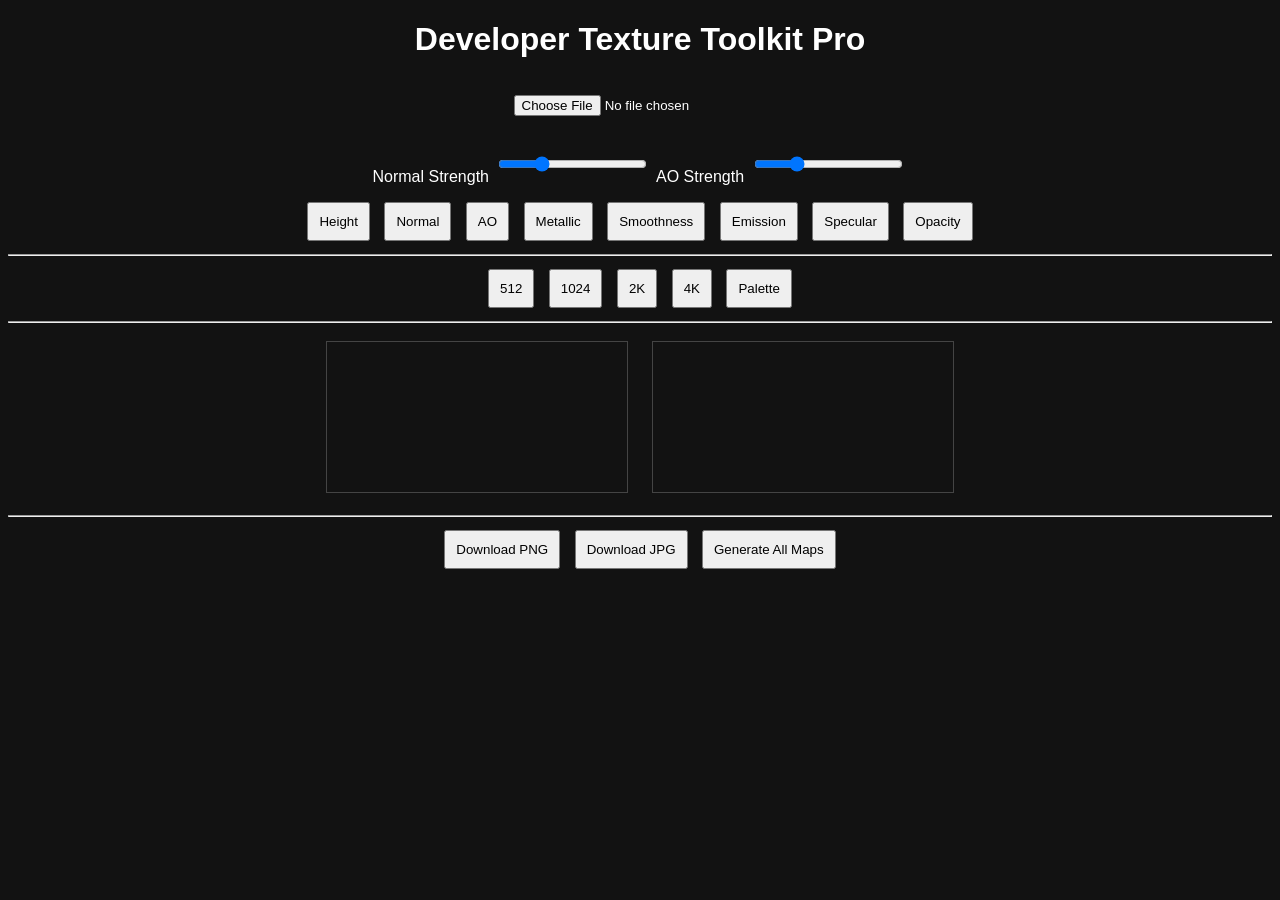
==== index.html @ 3356fbf0 "Add files via upload" ====
<!DOCTYPE html>
<html>
<head>
<meta charset="UTF-8">
<title>Developer Texture Toolkit Pro</title>
<style>
body{background:#121212;color:#fff;font-family:Arial;text-align:center}
button,input{margin:5px;padding:10px}
canvas{border:1px solid #444;max-width:320px;margin:10px}
.controls{margin:10px}
</style>
</head>
<body>

<h1>Developer Texture Toolkit Pro</h1>

<input type="file" id="upload"><br>

<div class="controls">
<label>Normal Strength</label>
<input type="range" id="normalStrength" min="1" max="10" value="3">
<label>AO Strength</label>
<input type="range" id="aoStrength" min="1" max="10" value="3">
</div>

<button onclick="generateHeight()">Height</button>
<button onclick="generateNormal()">Normal</button>
<button onclick="generateAO()">AO</button>
<button onclick="generateMetallic()">Metallic</button>
<button onclick="generateSmoothness()">Smoothness</button>
<button onclick="generateEmission()">Emission</button>
<button onclick="generateSpecular()">Specular</button>
<button onclick="generateOpacity()">Opacity</button>

<hr>

<button onclick="resizeTex(512)">512</button>
<button onclick="resizeTex(1024)">1024</button>
<button onclick="resizeTex(2048)">2K</button>
<button onclick="resizeTex(4096)">4K</button>

<button onclick="generatePalette()">Palette</button>

<hr>

<canvas id="source"></canvas>
<canvas id="output"></canvas>

<div id="palette"></div>

<hr>

<button onclick="downloadPNG()">Download PNG</button>
<button onclick="downloadJPG()">Download JPG</button>
<button onclick="generateAllMaps()">Generate All Maps</button>

<script>
const upload=document.getElementById("upload");
const sourceCanvas=document.getElementById("source");
const sourceCtx=sourceCanvas.getContext("2d");
const outputCanvas=document.getElementById("output");
const outputCtx=outputCanvas.getContext("2d");

let imageLoaded=false;

upload.addEventListener("change",e=>{
const file=e.target.files[0];
const img=new Image();

img.onload=()=>{
sourceCanvas.width=img.width;
sourceCanvas.height=img.height;
outputCanvas.width=img.width;
outputCanvas.height=img.height;
sourceCtx.drawImage(img,0,0);
outputCtx.drawImage(img,0,0);
imageLoaded=true;
};

img.src=URL.createObjectURL(file);
});

function getGray(img){
const d=img.data;
for(let i=0;i<d.length;i+=4){
let g=d[i]*0.299+d[i+1]*0.587+d[i+2]*0.114;
d[i]=d[i+1]=d[i+2]=g;
}
return img;
}

function generateHeight(){
if(!imageLoaded)return;
let img=sourceCtx.getImageData(0,0,sourceCanvas.width,sourceCanvas.height);
outputCtx.putImageData(getGray(img),0,0);
}

function generateSmoothness(){
if(!imageLoaded)return;
let img=sourceCtx.getImageData(0,0,sourceCanvas.width,sourceCanvas.height);
let d=img.data;
for(let i=0;i<d.length;i+=4){
let g=255-(d[i]*0.299+d[i+1]*0.587+d[i+2]*0.114);
d[i]=d[i+1]=d[i+2]=g;
}
outputCtx.putImageData(img,0,0);
}

function generateAO(){
if(!imageLoaded)return;
let strength=parseInt(document.getElementById("aoStrength").value);
let img=sourceCtx.getImageData(0,0,sourceCanvas.width,sourceCanvas.height);
let d=img.data;
for(let i=0;i<d.length;i+=4){
let g=(d[i]+d[i+1]+d[i+2])/3;
g=Math.max(0,g-(strength*12));
d[i]=d[i+1]=d[i+2]=g;
}
outputCtx.putImageData(img,0,0);
}

function generateMetallic(){
if(!imageLoaded)return;
let img=sourceCtx.getImageData(0,0,sourceCanvas.width,sourceCanvas.height);
let d=img.data;
for(let i=0;i<d.length;i+=4){
let v=((d[i]+d[i+1]+d[i+2])/3)>128?255:0;
d[i]=d[i+1]=d[i+2]=v;
}
outputCtx.putImageData(img,0,0);
}

function generateEmission(){
if(!imageLoaded)return;
let img=sourceCtx.getImageData(0,0,sourceCanvas.width,sourceCanvas.height);
let d=img.data;
for(let i=0;i<d.length;i+=4){
d[i]=Math.min(255,d[i]*1.6);
d[i+1]=Math.min(255,d[i+1]*1.6);
d[i+2]=Math.min(255,d[i+2]*1.6);
}
outputCtx.putImageData(img,0,0);
}

function generateSpecular(){generateEmission();}

function generateOpacity(){
if(!imageLoaded)return;
let img=sourceCtx.getImageData(0,0,sourceCanvas.width,sourceCanvas.height);
let d=img.data;
for(let i=0;i<d.length;i+=4){
let a=(d[i]+d[i+1]+d[i+2])/3;
d[i]=255;d[i+1]=255;d[i+2]=255;d[i+3]=a;
}
outputCtx.putImageData(img,0,0);
}

function generateNormal(){
if(!imageLoaded)return;
const strength=parseInt(document.getElementById("normalStrength").value);
const w=sourceCanvas.width,h=sourceCanvas.height;
const src=sourceCtx.getImageData(0,0,w,h);
const dst=outputCtx.createImageData(w,h);
const s=src.data,d=dst.data;

function ht(x,y){
x=Math.max(0,Math.min(w-1,x));
y=Math.max(0,Math.min(h-1,y));
let i=(y*w+x)*4;
return (s[i]+s[i+1]+s[i+2])/765;
}

for(let y=0;y<h;y++){
for(let x=0;x<w;x++){
let dx=(ht(x+1,y)-ht(x-1,y))*strength;
let dy=(ht(x,y+1)-ht(x,y-1))*strength;
let dz=1;
let len=Math.sqrt(dx*dx+dy*dy+dz*dz);
dx/=len;dy/=len;dz/=len;
let i=(y*w+x)*4;
d[i]=(dx*0.5+0.5)*255;
d[i+1]=(dy*0.5+0.5)*255;
d[i+2]=(dz*0.5+0.5)*255;
d[i+3]=255;
}
}
outputCtx.putImageData(dst,0,0);
}

function resizeTex(size){
if(!imageLoaded)return;
const c=document.createElement("canvas");
c.width=size;c.height=size;
c.getContext("2d").drawImage(sourceCanvas,0,0,size,size);
outputCanvas.width=size;
outputCanvas.height=size;
outputCtx.drawImage(c,0,0);
}

function generatePalette(){
if(!imageLoaded)return;
const img=sourceCtx.getImageData(0,0,sourceCanvas.width,sourceCanvas.height).data;
let html="";
for(let i=0;i<8;i++){
let p=Math.floor(Math.random()*(img.length/4))*4;
html+=`<div style="display:inline-block;width:50px;height:50px;background:rgb(${img[p]},${img[p+1]},${img[p+2]});margin:3px"></div>`;
}
document.getElementById("palette").innerHTML=html;
}

function downloadPNG(){
const a=document.createElement("a");
a.href=outputCanvas.toDataURL("image/png");
a.download="texture.png";
a.click();
}

function downloadJPG(){
const a=document.createElement("a");
a.href=outputCanvas.toDataURL("image/jpeg",0.95);
a.download="texture.jpg";
a.click();
}

function generateAllMaps(){
alert("Generate Height, Normal, AO, Metallic, Smoothness, Emission using individual buttons. ZIP export can be added later.");
}
</script>
</body>
</html>
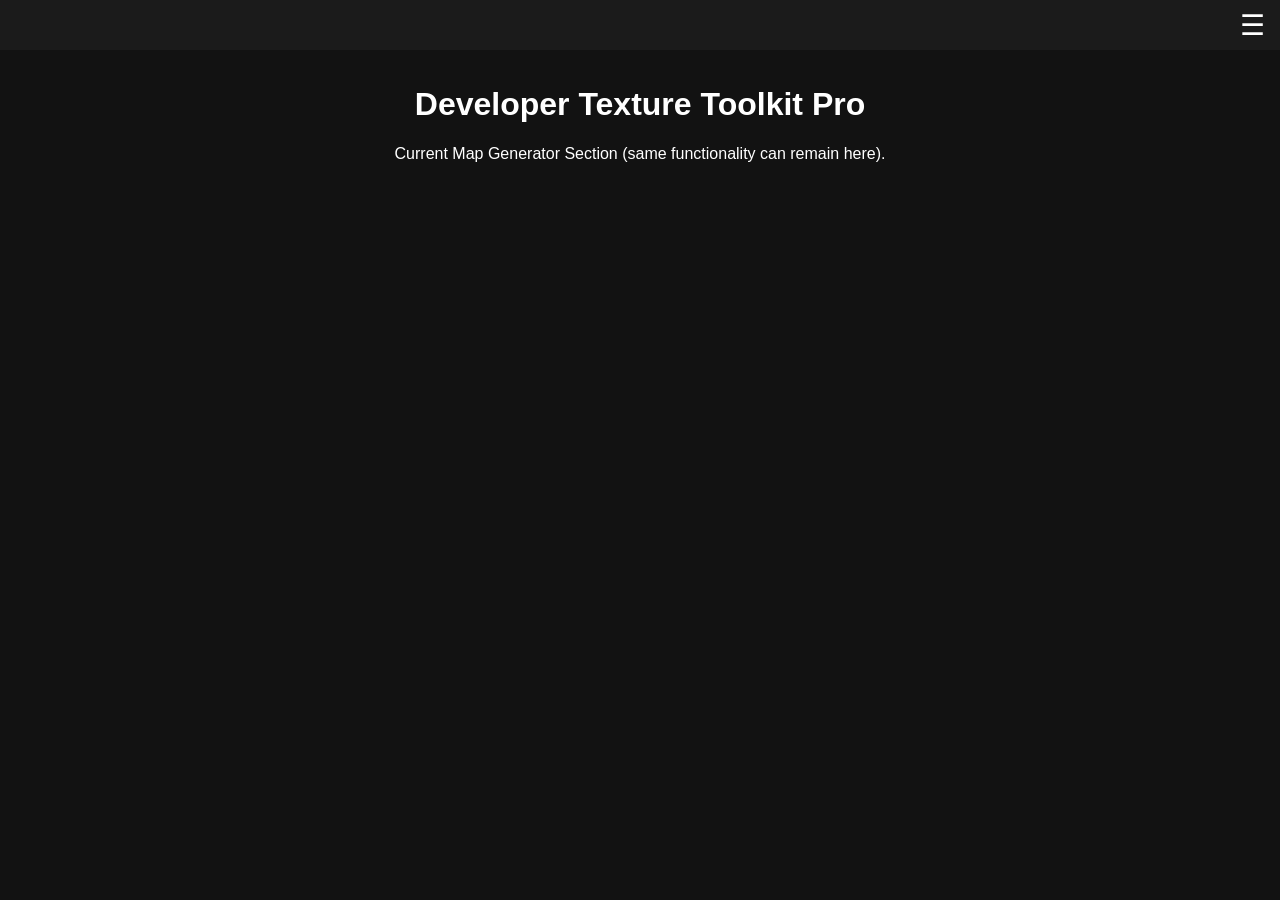
==== commit 31ad754a: "Add files via upload" ====
--- a/index.html
+++ b/index.html
@@ -1,230 +1,99 @@
+
 <!DOCTYPE html>
 <html>
 <head>
 <meta charset="UTF-8">
 <title>Developer Texture Toolkit Pro</title>
 <style>
-body{background:#121212;color:#fff;font-family:Arial;text-align:center}
+body{margin:0;background:#121212;color:#fff;font-family:Arial}
+.topbar{height:50px;display:flex;justify-content:flex-end;align-items:center;padding:0 15px;background:#1b1b1b}
+.menu{font-size:28px;cursor:pointer}
+.sidebar{
+position:fixed;left:-250px;top:0;width:250px;height:100%;
+background:#202020;transition:.3s;padding-top:60px;z-index:10
+}
+.sidebar button{display:block;width:90%;margin:10px auto;padding:12px}
+.sidebar.open{left:0}
+.page{padding:15px;text-align:center}
+.docTabs{display:flex;gap:5px;flex-wrap:wrap;margin-bottom:10px}
+.docTab{padding:8px 12px;background:#333;cursor:pointer}
+textarea{
+width:100%;height:500px;background:#1e1e1e;color:white;
+border:1px solid #444;padding:10px;box-sizing:border-box
+}
 button,input{margin:5px;padding:10px}
 canvas{border:1px solid #444;max-width:320px;margin:10px}
-.controls{margin:10px}
 </style>
 </head>
 <body>
 
-<h1>Developer Texture Toolkit Pro</h1>
-
-<input type="file" id="upload"><br>
-
-<div class="controls">
-<label>Normal Strength</label>
-<input type="range" id="normalStrength" min="1" max="10" value="3">
-<label>AO Strength</label>
-<input type="range" id="aoStrength" min="1" max="10" value="3">
+<div class="topbar">
+<div class="menu" onclick="toggleSidebar()">☰</div>
 </div>
 
-<button onclick="generateHeight()">Height</button>
-<button onclick="generateNormal()">Normal</button>
-<button onclick="generateAO()">AO</button>
-<button onclick="generateMetallic()">Metallic</button>
-<button onclick="generateSmoothness()">Smoothness</button>
-<button onclick="generateEmission()">Emission</button>
-<button onclick="generateSpecular()">Specular</button>
-<button onclick="generateOpacity()">Opacity</button>
+<div id="sidebar" class="sidebar">
+<button onclick="showSection('maps')">Maps Generator</button>
+<button onclick="showSection('docs')">Create Document</button>
+</div>
 
-<hr>
+<div id="mapsSection" class="page">
+<h1>Developer Texture Toolkit Pro</h1>
+<p>Current Map Generator Section (same functionality can remain here).</p>
+</div>
 
-<button onclick="resizeTex(512)">512</button>
-<button onclick="resizeTex(1024)">1024</button>
-<button onclick="resizeTex(2048)">2K</button>
-<button onclick="resizeTex(4096)">4K</button>
-
-<button onclick="generatePalette()">Palette</button>
-
-<hr>
-
-<canvas id="source"></canvas>
-<canvas id="output"></canvas>
-
-<div id="palette"></div>
-
-<hr>
-
-<button onclick="downloadPNG()">Download PNG</button>
-<button onclick="downloadJPG()">Download JPG</button>
-<button onclick="generateAllMaps()">Generate All Maps</button>
+<div id="docsSection" class="page" style="display:none">
+<h2>Document Editor</h2>
+<button onclick="createDoc()">+ New Document</button>
+<div id="tabs" class="docTabs"></div>
+<textarea id="editor"></textarea>
+</div>
 
 <script>
-const upload=document.getElementById("upload");
-const sourceCanvas=document.getElementById("source");
-const sourceCtx=sourceCanvas.getContext("2d");
-const outputCanvas=document.getElementById("output");
-const outputCtx=outputCanvas.getContext("2d");
-
-let imageLoaded=false;
-
-upload.addEventListener("change",e=>{
-const file=e.target.files[0];
-const img=new Image();
-
-img.onload=()=>{
-sourceCanvas.width=img.width;
-sourceCanvas.height=img.height;
-outputCanvas.width=img.width;
-outputCanvas.height=img.height;
-sourceCtx.drawImage(img,0,0);
-outputCtx.drawImage(img,0,0);
-imageLoaded=true;
-};
-
-img.src=URL.createObjectURL(file);
-});
-
-function getGray(img){
-const d=img.data;
-for(let i=0;i<d.length;i+=4){
-let g=d[i]*0.299+d[i+1]*0.587+d[i+2]*0.114;
-d[i]=d[i+1]=d[i+2]=g;
-}
-return img;
+function toggleSidebar(){
+document.getElementById("sidebar").classList.toggle("open");
 }
 
-function generateHeight(){
-if(!imageLoaded)return;
-let img=sourceCtx.getImageData(0,0,sourceCanvas.width,sourceCanvas.height);
-outputCtx.putImageData(getGray(img),0,0);
+function showSection(section){
+document.getElementById("mapsSection").style.display =
+section==="maps" ? "block":"none";
+document.getElementById("docsSection").style.display =
+section==="docs" ? "block":"none";
 }
 
-function generateSmoothness(){
-if(!imageLoaded)return;
-let img=sourceCtx.getImageData(0,0,sourceCanvas.width,sourceCanvas.height);
-let d=img.data;
-for(let i=0;i<d.length;i+=4){
-let g=255-(d[i]*0.299+d[i+1]*0.587+d[i+2]*0.114);
-d[i]=d[i+1]=d[i+2]=g;
-}
-outputCtx.putImageData(img,0,0);
+let docs=[];
+let active=-1;
+
+function createDoc(){
+const name="Document "+(docs.length+1);
+docs.push({name:name,text:""});
+renderTabs();
+openDoc(docs.length-1);
 }
 
-function generateAO(){
-if(!imageLoaded)return;
-let strength=parseInt(document.getElementById("aoStrength").value);
-let img=sourceCtx.getImageData(0,0,sourceCanvas.width,sourceCanvas.height);
-let d=img.data;
-for(let i=0;i<d.length;i+=4){
-let g=(d[i]+d[i+1]+d[i+2])/3;
-g=Math.max(0,g-(strength*12));
-d[i]=d[i+1]=d[i+2]=g;
-}
-outputCtx.putImageData(img,0,0);
+function renderTabs(){
+const tabs=document.getElementById("tabs");
+tabs.innerHTML="";
+docs.forEach((d,i)=>{
+const el=document.createElement("div");
+el.className="docTab";
+el.textContent=d.name;
+el.onclick=()=>openDoc(i);
+tabs.appendChild(el);
+});
 }
 
-function generateMetallic(){
-if(!imageLoaded)return;
-let img=sourceCtx.getImageData(0,0,sourceCanvas.width,sourceCanvas.height);
-let d=img.data;
-for(let i=0;i<d.length;i+=4){
-let v=((d[i]+d[i+1]+d[i+2])/3)>128?255:0;
-d[i]=d[i+1]=d[i+2]=v;
+function openDoc(i){
+if(active>=0){
+docs[active].text=document.getElementById("editor").value;
 }
-outputCtx.putImageData(img,0,0);
+active=i;
+document.getElementById("editor").value=docs[i].text;
 }
 
-function generateEmission(){
-if(!imageLoaded)return;
-let img=sourceCtx.getImageData(0,0,sourceCanvas.width,sourceCanvas.height);
-let d=img.data;
-for(let i=0;i<d.length;i+=4){
-d[i]=Math.min(255,d[i]*1.6);
-d[i+1]=Math.min(255,d[i+1]*1.6);
-d[i+2]=Math.min(255,d[i+2]*1.6);
-}
-outputCtx.putImageData(img,0,0);
-}
+document.getElementById("editor").addEventListener("input",()=>{
+if(active>=0) docs[active].text=editor.value;
+});
+</script>
 
-function generateSpecular(){generateEmission();}
-
-function generateOpacity(){
-if(!imageLoaded)return;
-let img=sourceCtx.getImageData(0,0,sourceCanvas.width,sourceCanvas.height);
-let d=img.data;
-for(let i=0;i<d.length;i+=4){
-let a=(d[i]+d[i+1]+d[i+2])/3;
-d[i]=255;d[i+1]=255;d[i+2]=255;d[i+3]=a;
-}
-outputCtx.putImageData(img,0,0);
-}
-
-function generateNormal(){
-if(!imageLoaded)return;
-const strength=parseInt(document.getElementById("normalStrength").value);
-const w=sourceCanvas.width,h=sourceCanvas.height;
-const src=sourceCtx.getImageData(0,0,w,h);
-const dst=outputCtx.createImageData(w,h);
-const s=src.data,d=dst.data;
-
-function ht(x,y){
-x=Math.max(0,Math.min(w-1,x));
-y=Math.max(0,Math.min(h-1,y));
-let i=(y*w+x)*4;
-return (s[i]+s[i+1]+s[i+2])/765;
-}
-
-for(let y=0;y<h;y++){
-for(let x=0;x<w;x++){
-let dx=(ht(x+1,y)-ht(x-1,y))*strength;
-let dy=(ht(x,y+1)-ht(x,y-1))*strength;
-let dz=1;
-let len=Math.sqrt(dx*dx+dy*dy+dz*dz);
-dx/=len;dy/=len;dz/=len;
-let i=(y*w+x)*4;
-d[i]=(dx*0.5+0.5)*255;
-d[i+1]=(dy*0.5+0.5)*255;
-d[i+2]=(dz*0.5+0.5)*255;
-d[i+3]=255;
-}
-}
-outputCtx.putImageData(dst,0,0);
-}
-
-function resizeTex(size){
-if(!imageLoaded)return;
-const c=document.createElement("canvas");
-c.width=size;c.height=size;
-c.getContext("2d").drawImage(sourceCanvas,0,0,size,size);
-outputCanvas.width=size;
-outputCanvas.height=size;
-outputCtx.drawImage(c,0,0);
-}
-
-function generatePalette(){
-if(!imageLoaded)return;
-const img=sourceCtx.getImageData(0,0,sourceCanvas.width,sourceCanvas.height).data;
-let html="";
-for(let i=0;i<8;i++){
-let p=Math.floor(Math.random()*(img.length/4))*4;
-html+=`<div style="display:inline-block;width:50px;height:50px;background:rgb(${img[p]},${img[p+1]},${img[p+2]});margin:3px"></div>`;
-}
-document.getElementById("palette").innerHTML=html;
-}
-
-function downloadPNG(){
-const a=document.createElement("a");
-a.href=outputCanvas.toDataURL("image/png");
-a.download="texture.png";
-a.click();
-}
-
-function downloadJPG(){
-const a=document.createElement("a");
-a.href=outputCanvas.toDataURL("image/jpeg",0.95);
-a.download="texture.jpg";
-a.click();
-}
-
-function generateAllMaps(){
-alert("Generate Height, Normal, AO, Metallic, Smoothness, Emission using individual buttons. ZIP export can be added later.");
-}
-</script>
 </body>
 </html>
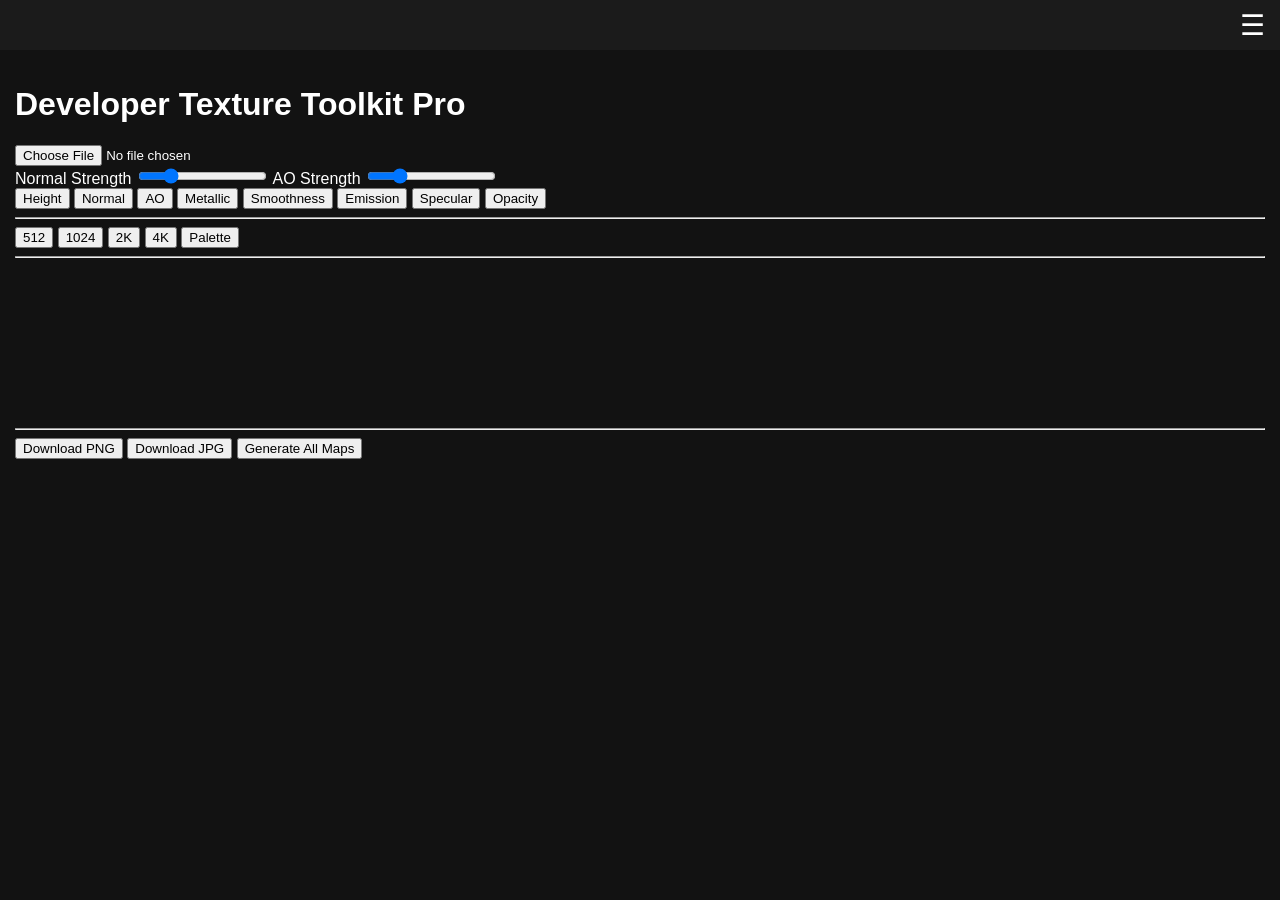
==== commit e7d6065a: "Add files via upload" ====
--- a/index.html
+++ b/index.html
@@ -1,28 +1,20 @@
-
 <!DOCTYPE html>
 <html>
 <head>
 <meta charset="UTF-8">
-<title>Developer Texture Toolkit Pro</title>
+<title>Texture Toolkit + Documents</title>
 <style>
 body{margin:0;background:#121212;color:#fff;font-family:Arial}
-.topbar{height:50px;display:flex;justify-content:flex-end;align-items:center;padding:0 15px;background:#1b1b1b}
+.topbar{height:50px;background:#1b1b1b;display:flex;justify-content:flex-end;align-items:center;padding:0 15px}
 .menu{font-size:28px;cursor:pointer}
-.sidebar{
-position:fixed;left:-250px;top:0;width:250px;height:100%;
-background:#202020;transition:.3s;padding-top:60px;z-index:10
-}
+.sidebar{position:fixed;left:-260px;top:0;width:260px;height:100%;background:#222;transition:.3s;z-index:999;padding-top:60px}
+.sidebar.open{left:0}
 .sidebar button{display:block;width:90%;margin:10px auto;padding:12px}
-.sidebar.open{left:0}
-.page{padding:15px;text-align:center}
-.docTabs{display:flex;gap:5px;flex-wrap:wrap;margin-bottom:10px}
-.docTab{padding:8px 12px;background:#333;cursor:pointer}
-textarea{
-width:100%;height:500px;background:#1e1e1e;color:white;
-border:1px solid #444;padding:10px;box-sizing:border-box
-}
-button,input{margin:5px;padding:10px}
-canvas{border:1px solid #444;max-width:320px;margin:10px}
+.section{padding:15px}
+.docTabs{display:flex;gap:5px;flex-wrap:wrap;margin:10px 0}
+.docTab{background:#333;padding:8px 12px;cursor:pointer;border-radius:4px}
+#editor{width:100%;height:450px;background:#1e1e1e;color:#fff;border:1px solid #444;padding:10px;box-sizing:border-box}
+.exportBtns button{margin:5px}
 </style>
 </head>
 <body>
@@ -33,66 +25,298 @@
 
 <div id="sidebar" class="sidebar">
 <button onclick="showSection('maps')">Maps Generator</button>
-<button onclick="showSection('docs')">Create Document</button>
-</div>
-
-<div id="mapsSection" class="page">
+<button onclick="showSection('docs')">Documents</button>
+</div>
+
+<div id="mapsSection" class="section">
+
+
 <h1>Developer Texture Toolkit Pro</h1>
-<p>Current Map Generator Section (same functionality can remain here).</p>
-</div>
-
-<div id="docsSection" class="page" style="display:none">
-<h2>Document Editor</h2>
-<button onclick="createDoc()">+ New Document</button>
+
+<input type="file" id="upload"><br>
+
+<div class="controls">
+<label>Normal Strength</label>
+<input type="range" id="normalStrength" min="1" max="10" value="3">
+<label>AO Strength</label>
+<input type="range" id="aoStrength" min="1" max="10" value="3">
+</div>
+
+<button onclick="generateHeight()">Height</button>
+<button onclick="generateNormal()">Normal</button>
+<button onclick="generateAO()">AO</button>
+<button onclick="generateMetallic()">Metallic</button>
+<button onclick="generateSmoothness()">Smoothness</button>
+<button onclick="generateEmission()">Emission</button>
+<button onclick="generateSpecular()">Specular</button>
+<button onclick="generateOpacity()">Opacity</button>
+
+<hr>
+
+<button onclick="resizeTex(512)">512</button>
+<button onclick="resizeTex(1024)">1024</button>
+<button onclick="resizeTex(2048)">2K</button>
+<button onclick="resizeTex(4096)">4K</button>
+
+<button onclick="generatePalette()">Palette</button>
+
+<hr>
+
+<canvas id="source"></canvas>
+<canvas id="output"></canvas>
+
+<div id="palette"></div>
+
+<hr>
+
+<button onclick="downloadPNG()">Download PNG</button>
+<button onclick="downloadJPG()">Download JPG</button>
+<button onclick="generateAllMaps()">Generate All Maps</button>
+
+<script>
+const upload=document.getElementById("upload");
+const sourceCanvas=document.getElementById("source");
+const sourceCtx=sourceCanvas.getContext("2d");
+const outputCanvas=document.getElementById("output");
+const outputCtx=outputCanvas.getContext("2d");
+
+let imageLoaded=false;
+
+upload.addEventListener("change",e=>{
+const file=e.target.files[0];
+const img=new Image();
+
+img.onload=()=>{
+sourceCanvas.width=img.width;
+sourceCanvas.height=img.height;
+outputCanvas.width=img.width;
+outputCanvas.height=img.height;
+sourceCtx.drawImage(img,0,0);
+outputCtx.drawImage(img,0,0);
+imageLoaded=true;
+};
+
+img.src=URL.createObjectURL(file);
+});
+
+function getGray(img){
+const d=img.data;
+for(let i=0;i<d.length;i+=4){
+let g=d[i]*0.299+d[i+1]*0.587+d[i+2]*0.114;
+d[i]=d[i+1]=d[i+2]=g;
+}
+return img;
+}
+
+function generateHeight(){
+if(!imageLoaded)return;
+let img=sourceCtx.getImageData(0,0,sourceCanvas.width,sourceCanvas.height);
+outputCtx.putImageData(getGray(img),0,0);
+}
+
+function generateSmoothness(){
+if(!imageLoaded)return;
+let img=sourceCtx.getImageData(0,0,sourceCanvas.width,sourceCanvas.height);
+let d=img.data;
+for(let i=0;i<d.length;i+=4){
+let g=255-(d[i]*0.299+d[i+1]*0.587+d[i+2]*0.114);
+d[i]=d[i+1]=d[i+2]=g;
+}
+outputCtx.putImageData(img,0,0);
+}
+
+function generateAO(){
+if(!imageLoaded)return;
+let strength=parseInt(document.getElementById("aoStrength").value);
+let img=sourceCtx.getImageData(0,0,sourceCanvas.width,sourceCanvas.height);
+let d=img.data;
+for(let i=0;i<d.length;i+=4){
+let g=(d[i]+d[i+1]+d[i+2])/3;
+g=Math.max(0,g-(strength*12));
+d[i]=d[i+1]=d[i+2]=g;
+}
+outputCtx.putImageData(img,0,0);
+}
+
+function generateMetallic(){
+if(!imageLoaded)return;
+let img=sourceCtx.getImageData(0,0,sourceCanvas.width,sourceCanvas.height);
+let d=img.data;
+for(let i=0;i<d.length;i+=4){
+let v=((d[i]+d[i+1]+d[i+2])/3)>128?255:0;
+d[i]=d[i+1]=d[i+2]=v;
+}
+outputCtx.putImageData(img,0,0);
+}
+
+function generateEmission(){
+if(!imageLoaded)return;
+let img=sourceCtx.getImageData(0,0,sourceCanvas.width,sourceCanvas.height);
+let d=img.data;
+for(let i=0;i<d.length;i+=4){
+d[i]=Math.min(255,d[i]*1.6);
+d[i+1]=Math.min(255,d[i+1]*1.6);
+d[i+2]=Math.min(255,d[i+2]*1.6);
+}
+outputCtx.putImageData(img,0,0);
+}
+
+function generateSpecular(){generateEmission();}
+
+function generateOpacity(){
+if(!imageLoaded)return;
+let img=sourceCtx.getImageData(0,0,sourceCanvas.width,sourceCanvas.height);
+let d=img.data;
+for(let i=0;i<d.length;i+=4){
+let a=(d[i]+d[i+1]+d[i+2])/3;
+d[i]=255;d[i+1]=255;d[i+2]=255;d[i+3]=a;
+}
+outputCtx.putImageData(img,0,0);
+}
+
+function generateNormal(){
+if(!imageLoaded)return;
+const strength=parseInt(document.getElementById("normalStrength").value);
+const w=sourceCanvas.width,h=sourceCanvas.height;
+const src=sourceCtx.getImageData(0,0,w,h);
+const dst=outputCtx.createImageData(w,h);
+const s=src.data,d=dst.data;
+
+function ht(x,y){
+x=Math.max(0,Math.min(w-1,x));
+y=Math.max(0,Math.min(h-1,y));
+let i=(y*w+x)*4;
+return (s[i]+s[i+1]+s[i+2])/765;
+}
+
+for(let y=0;y<h;y++){
+for(let x=0;x<w;x++){
+let dx=(ht(x+1,y)-ht(x-1,y))*strength;
+let dy=(ht(x,y+1)-ht(x,y-1))*strength;
+let dz=1;
+let len=Math.sqrt(dx*dx+dy*dy+dz*dz);
+dx/=len;dy/=len;dz/=len;
+let i=(y*w+x)*4;
+d[i]=(dx*0.5+0.5)*255;
+d[i+1]=(dy*0.5+0.5)*255;
+d[i+2]=(dz*0.5+0.5)*255;
+d[i+3]=255;
+}
+}
+outputCtx.putImageData(dst,0,0);
+}
+
+function resizeTex(size){
+if(!imageLoaded)return;
+const c=document.createElement("canvas");
+c.width=size;c.height=size;
+c.getContext("2d").drawImage(sourceCanvas,0,0,size,size);
+outputCanvas.width=size;
+outputCanvas.height=size;
+outputCtx.drawImage(c,0,0);
+}
+
+function generatePalette(){
+if(!imageLoaded)return;
+const img=sourceCtx.getImageData(0,0,sourceCanvas.width,sourceCanvas.height).data;
+let html="";
+for(let i=0;i<8;i++){
+let p=Math.floor(Math.random()*(img.length/4))*4;
+html+=`<div style="display:inline-block;width:50px;height:50px;background:rgb(${img[p]},${img[p+1]},${img[p+2]});margin:3px"></div>`;
+}
+document.getElementById("palette").innerHTML=html;
+}
+
+function downloadPNG(){
+const a=document.createElement("a");
+a.href=outputCanvas.toDataURL("image/png");
+a.download="texture.png";
+a.click();
+}
+
+function downloadJPG(){
+const a=document.createElement("a");
+a.href=outputCanvas.toDataURL("image/jpeg",0.95);
+a.download="texture.jpg";
+a.click();
+}
+
+function generateAllMaps(){
+alert("Generate Height, Normal, AO, Metallic, Smoothness, Emission using individual buttons. ZIP export can be added later.");
+}
+</script>
+
+</div>
+
+<div id="docsSection" class="section" style="display:none">
+<h2>Documents</h2>
+
+<button onclick="createDoc()">+ New Tab</button>
+
 <div id="tabs" class="docTabs"></div>
-<textarea id="editor"></textarea>
+
+<textarea id="editor" placeholder="Write document here..."></textarea>
+
+<div class="exportBtns">
+<button onclick="exportTXT()">Export TXT</button>
+<button onclick="exportHTML()">Export HTML</button>
+<button onclick="exportMD()">Export MD</button>
+</div>
 </div>
 
 <script>
 function toggleSidebar(){
-document.getElementById("sidebar").classList.toggle("open");
-}
-
-function showSection(section){
-document.getElementById("mapsSection").style.display =
-section==="maps" ? "block":"none";
-document.getElementById("docsSection").style.display =
-section==="docs" ? "block":"none";
+document.getElementById('sidebar').classList.toggle('open');
+}
+
+function showSection(id){
+document.getElementById('mapsSection').style.display=id==='maps'?'block':'none';
+document.getElementById('docsSection').style.display=id==='docs'?'block':'none';
 }
 
 let docs=[];
 let active=-1;
 
 function createDoc(){
-const name="Document "+(docs.length+1);
-docs.push({name:name,text:""});
+const name='Document '+(docs.length+1);
+docs.push({name,text:''});
 renderTabs();
 openDoc(docs.length-1);
 }
 
 function renderTabs(){
-const tabs=document.getElementById("tabs");
-tabs.innerHTML="";
+const tabs=document.getElementById('tabs');
+tabs.innerHTML='';
 docs.forEach((d,i)=>{
-const el=document.createElement("div");
-el.className="docTab";
-el.textContent=d.name;
-el.onclick=()=>openDoc(i);
-tabs.appendChild(el);
+let b=document.createElement('div');
+b.className='docTab';
+b.textContent=d.name;
+b.onclick=()=>openDoc(i);
+tabs.appendChild(b);
 });
 }
 
 function openDoc(i){
-if(active>=0){
-docs[active].text=document.getElementById("editor").value;
-}
+if(active>=0) docs[active].text=document.getElementById('editor').value;
 active=i;
-document.getElementById("editor").value=docs[i].text;
-}
-
-document.getElementById("editor").addEventListener("input",()=>{
+document.getElementById('editor').value=docs[i].text;
+}
+
+editor.addEventListener('input',()=>{
 if(active>=0) docs[active].text=editor.value;
 });
+
+function downloadFile(name,content){
+const a=document.createElement('a');
+const blob=new Blob([content],{type:'text/plain'});
+a.href=URL.createObjectURL(blob);
+a.download=name;
+a.click();
+}
+
+function exportTXT(){downloadFile('document.txt',editor.value);}
+function exportMD(){downloadFile('document.md',editor.value);}
+function exportHTML(){downloadFile('document.html','<html><body><pre>'+editor.value+'</pre></body></html>');}
 </script>
 
 </body>
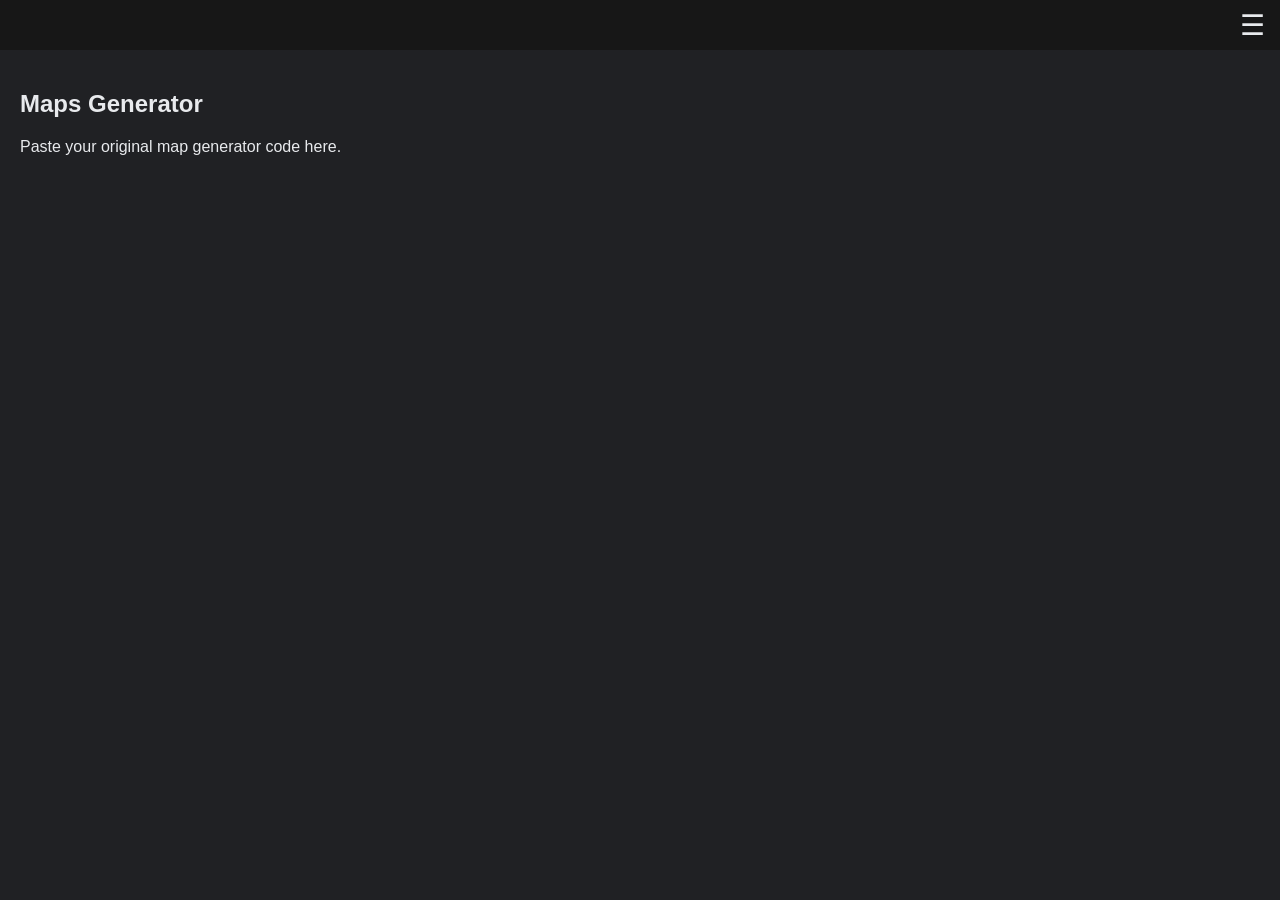
==== commit 9dac452d: "Add files via upload" ====
--- a/index.html
+++ b/index.html
@@ -1,323 +1,138 @@
 <!DOCTYPE html>
 <html>
 <head>
-<meta charset="UTF-8">
-<title>Texture Toolkit + Documents</title>
+<meta charset="utf-8">
+<title>Texture Toolkit + Docs Pro</title>
 <style>
-body{margin:0;background:#121212;color:#fff;font-family:Arial}
-.topbar{height:50px;background:#1b1b1b;display:flex;justify-content:flex-end;align-items:center;padding:0 15px}
-.menu{font-size:28px;cursor:pointer}
-.sidebar{position:fixed;left:-260px;top:0;width:260px;height:100%;background:#222;transition:.3s;z-index:999;padding-top:60px}
+body{margin:0;font-family:Arial;background:#202124;color:#e8eaed}
+.top{height:50px;background:#171717;display:flex;align-items:center;justify-content:flex-end;padding:0 15px}
+.menu{cursor:pointer;font-size:28px}
+.sidebar{position:fixed;left:-260px;top:0;width:260px;height:100%;background:#111;transition:.3s;padding-top:60px}
 .sidebar.open{left:0}
-.sidebar button{display:block;width:90%;margin:10px auto;padding:12px}
-.section{padding:15px}
-.docTabs{display:flex;gap:5px;flex-wrap:wrap;margin:10px 0}
-.docTab{background:#333;padding:8px 12px;cursor:pointer;border-radius:4px}
-#editor{width:100%;height:450px;background:#1e1e1e;color:#fff;border:1px solid #444;padding:10px;box-sizing:border-box}
-.exportBtns button{margin:5px}
+.sidebar button{width:90%;margin:8px;padding:12px}
+.docs-layout{display:flex;height:calc(100vh - 50px)}
+.doclist{width:260px;background:#2b2b2b;padding:10px;overflow:auto}
+.editorArea{flex:1;padding:10px}
+.tabs{display:flex;gap:5px;flex-wrap:wrap;margin:10px 0}
+.tab{background:#3c4043;padding:8px 12px;cursor:pointer}
+textarea{width:100%;height:70vh;background:#1e1e1e;color:white}
+.toolbar{display:flex;gap:10px;margin-bottom:10px}
 </style>
 </head>
 <body>
+<div class="top"><div class="menu" onclick="toggleMenu()">☰</div></div>
 
-<div class="topbar">
-<div class="menu" onclick="toggleSidebar()">☰</div>
+<div id="sidebar" class="sidebar">
+<button onclick="show('maps')">Maps Generator</button>
+<button onclick="show('docs')">Documents</button>
 </div>
 
-<div id="sidebar" class="sidebar">
-<button onclick="showSection('maps')">Maps Generator</button>
-<button onclick="showSection('docs')">Documents</button>
+<div id="maps" style="padding:20px">
+<h2>Maps Generator</h2>
+<p>Paste your original map generator code here.</p>
 </div>
 
-<div id="mapsSection" class="section">
-
-
-<h1>Developer Texture Toolkit Pro</h1>
-
-<input type="file" id="upload"><br>
-
-<div class="controls">
-<label>Normal Strength</label>
-<input type="range" id="normalStrength" min="1" max="10" value="3">
-<label>AO Strength</label>
-<input type="range" id="aoStrength" min="1" max="10" value="3">
+<div id="docs" style="display:none">
+<div class="docs-layout">
+<div class="doclist">
+<h3>Documents</h3>
+<button onclick="newDoc()">+ Create Document</button>
+<div id="docsList"></div>
 </div>
 
-<button onclick="generateHeight()">Height</button>
-<button onclick="generateNormal()">Normal</button>
-<button onclick="generateAO()">AO</button>
-<button onclick="generateMetallic()">Metallic</button>
-<button onclick="generateSmoothness()">Smoothness</button>
-<button onclick="generateEmission()">Emission</button>
-<button onclick="generateSpecular()">Specular</button>
-<button onclick="generateOpacity()">Opacity</button>
+<div class="editorArea">
+<input id="docName" placeholder="Document Name"><br><br>
 
-<hr>
+<div class="toolbar">
+<select id="format">
+<option>Normal Text</option>
+<option>Heading 1</option>
+<option>Heading 2</option>
+<option>Heading 3</option>
+<option>Code Block</option>
+<option>Bullet List</option>
+</select>
 
-<button onclick="resizeTex(512)">512</button>
-<button onclick="resizeTex(1024)">1024</button>
-<button onclick="resizeTex(2048)">2K</button>
-<button onclick="resizeTex(4096)">4K</button>
+<select id="exportType">
+<option>TXT</option>
+<option>HTML</option>
+<option>MD</option>
+<option>DOCX</option>
+<option>PDF</option>
+</select>
 
-<button onclick="generatePalette()">Palette</button>
-
-<hr>
-
-<canvas id="source"></canvas>
-<canvas id="output"></canvas>
-
-<div id="palette"></div>
-
-<hr>
-
-<button onclick="downloadPNG()">Download PNG</button>
-<button onclick="downloadJPG()">Download JPG</button>
-<button onclick="generateAllMaps()">Generate All Maps</button>
-
-<script>
-const upload=document.getElementById("upload");
-const sourceCanvas=document.getElementById("source");
-const sourceCtx=sourceCanvas.getContext("2d");
-const outputCanvas=document.getElementById("output");
-const outputCtx=outputCanvas.getContext("2d");
-
-let imageLoaded=false;
-
-upload.addEventListener("change",e=>{
-const file=e.target.files[0];
-const img=new Image();
-
-img.onload=()=>{
-sourceCanvas.width=img.width;
-sourceCanvas.height=img.height;
-outputCanvas.width=img.width;
-outputCanvas.height=img.height;
-sourceCtx.drawImage(img,0,0);
-outputCtx.drawImage(img,0,0);
-imageLoaded=true;
-};
-
-img.src=URL.createObjectURL(file);
-});
-
-function getGray(img){
-const d=img.data;
-for(let i=0;i<d.length;i+=4){
-let g=d[i]*0.299+d[i+1]*0.587+d[i+2]*0.114;
-d[i]=d[i+1]=d[i+2]=g;
-}
-return img;
-}
-
-function generateHeight(){
-if(!imageLoaded)return;
-let img=sourceCtx.getImageData(0,0,sourceCanvas.width,sourceCanvas.height);
-outputCtx.putImageData(getGray(img),0,0);
-}
-
-function generateSmoothness(){
-if(!imageLoaded)return;
-let img=sourceCtx.getImageData(0,0,sourceCanvas.width,sourceCanvas.height);
-let d=img.data;
-for(let i=0;i<d.length;i+=4){
-let g=255-(d[i]*0.299+d[i+1]*0.587+d[i+2]*0.114);
-d[i]=d[i+1]=d[i+2]=g;
-}
-outputCtx.putImageData(img,0,0);
-}
-
-function generateAO(){
-if(!imageLoaded)return;
-let strength=parseInt(document.getElementById("aoStrength").value);
-let img=sourceCtx.getImageData(0,0,sourceCanvas.width,sourceCanvas.height);
-let d=img.data;
-for(let i=0;i<d.length;i+=4){
-let g=(d[i]+d[i+1]+d[i+2])/3;
-g=Math.max(0,g-(strength*12));
-d[i]=d[i+1]=d[i+2]=g;
-}
-outputCtx.putImageData(img,0,0);
-}
-
-function generateMetallic(){
-if(!imageLoaded)return;
-let img=sourceCtx.getImageData(0,0,sourceCanvas.width,sourceCanvas.height);
-let d=img.data;
-for(let i=0;i<d.length;i+=4){
-let v=((d[i]+d[i+1]+d[i+2])/3)>128?255:0;
-d[i]=d[i+1]=d[i+2]=v;
-}
-outputCtx.putImageData(img,0,0);
-}
-
-function generateEmission(){
-if(!imageLoaded)return;
-let img=sourceCtx.getImageData(0,0,sourceCanvas.width,sourceCanvas.height);
-let d=img.data;
-for(let i=0;i<d.length;i+=4){
-d[i]=Math.min(255,d[i]*1.6);
-d[i+1]=Math.min(255,d[i+1]*1.6);
-d[i+2]=Math.min(255,d[i+2]*1.6);
-}
-outputCtx.putImageData(img,0,0);
-}
-
-function generateSpecular(){generateEmission();}
-
-function generateOpacity(){
-if(!imageLoaded)return;
-let img=sourceCtx.getImageData(0,0,sourceCanvas.width,sourceCanvas.height);
-let d=img.data;
-for(let i=0;i<d.length;i+=4){
-let a=(d[i]+d[i+1]+d[i+2])/3;
-d[i]=255;d[i+1]=255;d[i+2]=255;d[i+3]=a;
-}
-outputCtx.putImageData(img,0,0);
-}
-
-function generateNormal(){
-if(!imageLoaded)return;
-const strength=parseInt(document.getElementById("normalStrength").value);
-const w=sourceCanvas.width,h=sourceCanvas.height;
-const src=sourceCtx.getImageData(0,0,w,h);
-const dst=outputCtx.createImageData(w,h);
-const s=src.data,d=dst.data;
-
-function ht(x,y){
-x=Math.max(0,Math.min(w-1,x));
-y=Math.max(0,Math.min(h-1,y));
-let i=(y*w+x)*4;
-return (s[i]+s[i+1]+s[i+2])/765;
-}
-
-for(let y=0;y<h;y++){
-for(let x=0;x<w;x++){
-let dx=(ht(x+1,y)-ht(x-1,y))*strength;
-let dy=(ht(x,y+1)-ht(x,y-1))*strength;
-let dz=1;
-let len=Math.sqrt(dx*dx+dy*dy+dz*dz);
-dx/=len;dy/=len;dz/=len;
-let i=(y*w+x)*4;
-d[i]=(dx*0.5+0.5)*255;
-d[i+1]=(dy*0.5+0.5)*255;
-d[i+2]=(dz*0.5+0.5)*255;
-d[i+3]=255;
-}
-}
-outputCtx.putImageData(dst,0,0);
-}
-
-function resizeTex(size){
-if(!imageLoaded)return;
-const c=document.createElement("canvas");
-c.width=size;c.height=size;
-c.getContext("2d").drawImage(sourceCanvas,0,0,size,size);
-outputCanvas.width=size;
-outputCanvas.height=size;
-outputCtx.drawImage(c,0,0);
-}
-
-function generatePalette(){
-if(!imageLoaded)return;
-const img=sourceCtx.getImageData(0,0,sourceCanvas.width,sourceCanvas.height).data;
-let html="";
-for(let i=0;i<8;i++){
-let p=Math.floor(Math.random()*(img.length/4))*4;
-html+=`<div style="display:inline-block;width:50px;height:50px;background:rgb(${img[p]},${img[p+1]},${img[p+2]});margin:3px"></div>`;
-}
-document.getElementById("palette").innerHTML=html;
-}
-
-function downloadPNG(){
-const a=document.createElement("a");
-a.href=outputCanvas.toDataURL("image/png");
-a.download="texture.png";
-a.click();
-}
-
-function downloadJPG(){
-const a=document.createElement("a");
-a.href=outputCanvas.toDataURL("image/jpeg",0.95);
-a.download="texture.jpg";
-a.click();
-}
-
-function generateAllMaps(){
-alert("Generate Height, Normal, AO, Metallic, Smoothness, Emission using individual buttons. ZIP export can be added later.");
-}
-</script>
-
+<button onclick="exportDoc()">Download</button>
+<button onclick="addTab()">+ Tab</button>
 </div>
 
-<div id="docsSection" class="section" style="display:none">
-<h2>Documents</h2>
-
-<button onclick="createDoc()">+ New Tab</button>
-
-<div id="tabs" class="docTabs"></div>
-
-<textarea id="editor" placeholder="Write document here..."></textarea>
-
-<div class="exportBtns">
-<button onclick="exportTXT()">Export TXT</button>
-<button onclick="exportHTML()">Export HTML</button>
-<button onclick="exportMD()">Export MD</button>
+<div id="tabs" class="tabs"></div>
+<textarea id="editor"></textarea>
+</div>
 </div>
 </div>
 
 <script>
-function toggleSidebar(){
-document.getElementById('sidebar').classList.toggle('open');
+let docs=[];let currentDoc=-1;let currentTab=0;
+
+function toggleMenu(){sidebar.classList.toggle('open');}
+function show(id){maps.style.display='none';docs.style.display='none';document.getElementById(id).style.display='block';}
+
+function newDoc(){
+docs.push({name:'Untitled '+(docs.length+1),tabs:[{name:'Tab 1',text:''}]});
+renderDocs(); openDoc(docs.length-1);
 }
 
-function showSection(id){
-document.getElementById('mapsSection').style.display=id==='maps'?'block':'none';
-document.getElementById('docsSection').style.display=id==='docs'?'block':'none';
+function renderDocs(){
+docsList.innerHTML='';
+docs.forEach((d,i)=>{
+let div=document.createElement('div');
+div.innerHTML='📄 '+d.name;
+div.style.cursor='pointer';
+div.onclick=()=>openDoc(i);
+docsList.appendChild(div);
+});
 }
 
-let docs=[];
-let active=-1;
-
-function createDoc(){
-const name='Document '+(docs.length+1);
-docs.push({name,text:''});
+function openDoc(i){
+currentDoc=i; currentTab=0;
+docName.value=docs[i].name;
 renderTabs();
-openDoc(docs.length-1);
+editor.value=docs[i].tabs[0].text;
 }
 
 function renderTabs(){
-const tabs=document.getElementById('tabs');
 tabs.innerHTML='';
-docs.forEach((d,i)=>{
+docs[currentDoc].tabs.forEach((t,i)=>{
 let b=document.createElement('div');
-b.className='docTab';
-b.textContent=d.name;
-b.onclick=()=>openDoc(i);
+b.className='tab';
+b.textContent=t.name;
+b.onclick=()=>{save();currentTab=i;editor.value=t.text};
 tabs.appendChild(b);
 });
 }
 
-function openDoc(i){
-if(active>=0) docs[active].text=document.getElementById('editor').value;
-active=i;
-document.getElementById('editor').value=docs[i].text;
+function addTab(){
+if(currentDoc<0)return;
+docs[currentDoc].tabs.push({name:'Tab '+(docs[currentDoc].tabs.length+1),text:''});
+renderTabs();
 }
 
-editor.addEventListener('input',()=>{
-if(active>=0) docs[active].text=editor.value;
-});
+function save(){
+if(currentDoc<0)return;
+docs[currentDoc].tabs[currentTab].text=editor.value;
+}
 
-function downloadFile(name,content){
+setInterval(save,1000);
+
+function exportDoc(){
+save();
+const type=exportType.value.toLowerCase();
 const a=document.createElement('a');
-const blob=new Blob([content],{type:'text/plain'});
+const blob=new Blob([editor.value],{type:'text/plain'});
 a.href=URL.createObjectURL(blob);
-a.download=name;
+a.download=(docName.value||'document')+'.'+type;
 a.click();
 }
-
-function exportTXT(){downloadFile('document.txt',editor.value);}
-function exportMD(){downloadFile('document.md',editor.value);}
-function exportHTML(){downloadFile('document.html','<html><body><pre>'+editor.value+'</pre></body></html>');}
 </script>
-
 </body>
 </html>
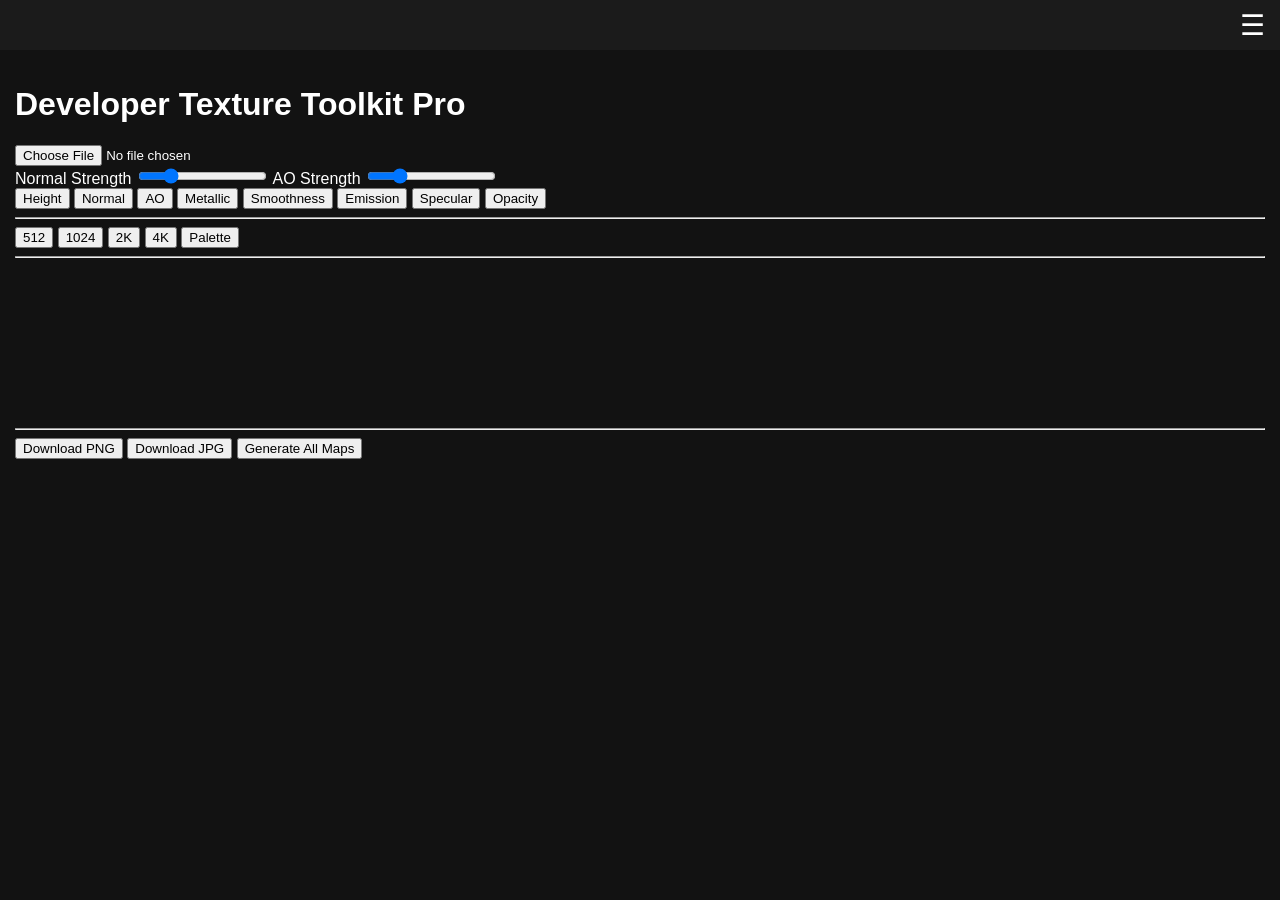
==== commit 47753bff: "Add files via upload" ====
--- a/index.html
+++ b/index.html
@@ -1,138 +1,323 @@
 <!DOCTYPE html>
 <html>
 <head>
-<meta charset="utf-8">
-<title>Texture Toolkit + Docs Pro</title>
+<meta charset="UTF-8">
+<title>Texture Toolkit + Documents</title>
 <style>
-body{margin:0;font-family:Arial;background:#202124;color:#e8eaed}
-.top{height:50px;background:#171717;display:flex;align-items:center;justify-content:flex-end;padding:0 15px}
-.menu{cursor:pointer;font-size:28px}
-.sidebar{position:fixed;left:-260px;top:0;width:260px;height:100%;background:#111;transition:.3s;padding-top:60px}
+body{margin:0;background:#121212;color:#fff;font-family:Arial}
+.topbar{height:50px;background:#1b1b1b;display:flex;justify-content:flex-end;align-items:center;padding:0 15px}
+.menu{font-size:28px;cursor:pointer}
+.sidebar{position:fixed;left:-260px;top:0;width:260px;height:100%;background:#222;transition:.3s;z-index:999;padding-top:60px}
 .sidebar.open{left:0}
-.sidebar button{width:90%;margin:8px;padding:12px}
-.docs-layout{display:flex;height:calc(100vh - 50px)}
-.doclist{width:260px;background:#2b2b2b;padding:10px;overflow:auto}
-.editorArea{flex:1;padding:10px}
-.tabs{display:flex;gap:5px;flex-wrap:wrap;margin:10px 0}
-.tab{background:#3c4043;padding:8px 12px;cursor:pointer}
-textarea{width:100%;height:70vh;background:#1e1e1e;color:white}
-.toolbar{display:flex;gap:10px;margin-bottom:10px}
+.sidebar button{display:block;width:90%;margin:10px auto;padding:12px}
+.section{padding:15px}
+.docTabs{display:flex;gap:5px;flex-wrap:wrap;margin:10px 0}
+.docTab{background:#333;padding:8px 12px;cursor:pointer;border-radius:4px}
+#editor{width:100%;height:450px;background:#1e1e1e;color:#fff;border:1px solid #444;padding:10px;box-sizing:border-box}
+.exportBtns button{margin:5px}
 </style>
 </head>
 <body>
-<div class="top"><div class="menu" onclick="toggleMenu()">☰</div></div>
+
+<div class="topbar">
+<div class="menu" onclick="toggleSidebar()">☰</div>
+</div>
 
 <div id="sidebar" class="sidebar">
-<button onclick="show('maps')">Maps Generator</button>
-<button onclick="show('docs')">Documents</button>
-</div>
-
-<div id="maps" style="padding:20px">
-<h2>Maps Generator</h2>
-<p>Paste your original map generator code here.</p>
-</div>
-
-<div id="docs" style="display:none">
-<div class="docs-layout">
-<div class="doclist">
-<h3>Documents</h3>
-<button onclick="newDoc()">+ Create Document</button>
-<div id="docsList"></div>
-</div>
-
-<div class="editorArea">
-<input id="docName" placeholder="Document Name"><br><br>
-
-<div class="toolbar">
-<select id="format">
-<option>Normal Text</option>
-<option>Heading 1</option>
-<option>Heading 2</option>
-<option>Heading 3</option>
-<option>Code Block</option>
-<option>Bullet List</option>
-</select>
-
-<select id="exportType">
-<option>TXT</option>
-<option>HTML</option>
-<option>MD</option>
-<option>DOCX</option>
-<option>PDF</option>
-</select>
-
-<button onclick="exportDoc()">Download</button>
-<button onclick="addTab()">+ Tab</button>
-</div>
-
-<div id="tabs" class="tabs"></div>
-<textarea id="editor"></textarea>
-</div>
-</div>
-</div>
+<button onclick="showSection('maps')">Maps Generator</button>
+<button onclick="showSection('docs')">Documents</button>
+</div>
+
+<div id="mapsSection" class="section">
+
+
+<h1>Developer Texture Toolkit Pro</h1>
+
+<input type="file" id="upload"><br>
+
+<div class="controls">
+<label>Normal Strength</label>
+<input type="range" id="normalStrength" min="1" max="10" value="3">
+<label>AO Strength</label>
+<input type="range" id="aoStrength" min="1" max="10" value="3">
+</div>
+
+<button onclick="generateHeight()">Height</button>
+<button onclick="generateNormal()">Normal</button>
+<button onclick="generateAO()">AO</button>
+<button onclick="generateMetallic()">Metallic</button>
+<button onclick="generateSmoothness()">Smoothness</button>
+<button onclick="generateEmission()">Emission</button>
+<button onclick="generateSpecular()">Specular</button>
+<button onclick="generateOpacity()">Opacity</button>
+
+<hr>
+
+<button onclick="resizeTex(512)">512</button>
+<button onclick="resizeTex(1024)">1024</button>
+<button onclick="resizeTex(2048)">2K</button>
+<button onclick="resizeTex(4096)">4K</button>
+
+<button onclick="generatePalette()">Palette</button>
+
+<hr>
+
+<canvas id="source"></canvas>
+<canvas id="output"></canvas>
+
+<div id="palette"></div>
+
+<hr>
+
+<button onclick="downloadPNG()">Download PNG</button>
+<button onclick="downloadJPG()">Download JPG</button>
+<button onclick="generateAllMaps()">Generate All Maps</button>
 
 <script>
-let docs=[];let currentDoc=-1;let currentTab=0;
-
-function toggleMenu(){sidebar.classList.toggle('open');}
-function show(id){maps.style.display='none';docs.style.display='none';document.getElementById(id).style.display='block';}
-
-function newDoc(){
-docs.push({name:'Untitled '+(docs.length+1),tabs:[{name:'Tab 1',text:''}]});
-renderDocs(); openDoc(docs.length-1);
-}
-
-function renderDocs(){
-docsList.innerHTML='';
+const upload=document.getElementById("upload");
+const sourceCanvas=document.getElementById("source");
+const sourceCtx=sourceCanvas.getContext("2d");
+const outputCanvas=document.getElementById("output");
+const outputCtx=outputCanvas.getContext("2d");
+
+let imageLoaded=false;
+
+upload.addEventListener("change",e=>{
+const file=e.target.files[0];
+const img=new Image();
+
+img.onload=()=>{
+sourceCanvas.width=img.width;
+sourceCanvas.height=img.height;
+outputCanvas.width=img.width;
+outputCanvas.height=img.height;
+sourceCtx.drawImage(img,0,0);
+outputCtx.drawImage(img,0,0);
+imageLoaded=true;
+};
+
+img.src=URL.createObjectURL(file);
+});
+
+function getGray(img){
+const d=img.data;
+for(let i=0;i<d.length;i+=4){
+let g=d[i]*0.299+d[i+1]*0.587+d[i+2]*0.114;
+d[i]=d[i+1]=d[i+2]=g;
+}
+return img;
+}
+
+function generateHeight(){
+if(!imageLoaded)return;
+let img=sourceCtx.getImageData(0,0,sourceCanvas.width,sourceCanvas.height);
+outputCtx.putImageData(getGray(img),0,0);
+}
+
+function generateSmoothness(){
+if(!imageLoaded)return;
+let img=sourceCtx.getImageData(0,0,sourceCanvas.width,sourceCanvas.height);
+let d=img.data;
+for(let i=0;i<d.length;i+=4){
+let g=255-(d[i]*0.299+d[i+1]*0.587+d[i+2]*0.114);
+d[i]=d[i+1]=d[i+2]=g;
+}
+outputCtx.putImageData(img,0,0);
+}
+
+function generateAO(){
+if(!imageLoaded)return;
+let strength=parseInt(document.getElementById("aoStrength").value);
+let img=sourceCtx.getImageData(0,0,sourceCanvas.width,sourceCanvas.height);
+let d=img.data;
+for(let i=0;i<d.length;i+=4){
+let g=(d[i]+d[i+1]+d[i+2])/3;
+g=Math.max(0,g-(strength*12));
+d[i]=d[i+1]=d[i+2]=g;
+}
+outputCtx.putImageData(img,0,0);
+}
+
+function generateMetallic(){
+if(!imageLoaded)return;
+let img=sourceCtx.getImageData(0,0,sourceCanvas.width,sourceCanvas.height);
+let d=img.data;
+for(let i=0;i<d.length;i+=4){
+let v=((d[i]+d[i+1]+d[i+2])/3)>128?255:0;
+d[i]=d[i+1]=d[i+2]=v;
+}
+outputCtx.putImageData(img,0,0);
+}
+
+function generateEmission(){
+if(!imageLoaded)return;
+let img=sourceCtx.getImageData(0,0,sourceCanvas.width,sourceCanvas.height);
+let d=img.data;
+for(let i=0;i<d.length;i+=4){
+d[i]=Math.min(255,d[i]*1.6);
+d[i+1]=Math.min(255,d[i+1]*1.6);
+d[i+2]=Math.min(255,d[i+2]*1.6);
+}
+outputCtx.putImageData(img,0,0);
+}
+
+function generateSpecular(){generateEmission();}
+
+function generateOpacity(){
+if(!imageLoaded)return;
+let img=sourceCtx.getImageData(0,0,sourceCanvas.width,sourceCanvas.height);
+let d=img.data;
+for(let i=0;i<d.length;i+=4){
+let a=(d[i]+d[i+1]+d[i+2])/3;
+d[i]=255;d[i+1]=255;d[i+2]=255;d[i+3]=a;
+}
+outputCtx.putImageData(img,0,0);
+}
+
+function generateNormal(){
+if(!imageLoaded)return;
+const strength=parseInt(document.getElementById("normalStrength").value);
+const w=sourceCanvas.width,h=sourceCanvas.height;
+const src=sourceCtx.getImageData(0,0,w,h);
+const dst=outputCtx.createImageData(w,h);
+const s=src.data,d=dst.data;
+
+function ht(x,y){
+x=Math.max(0,Math.min(w-1,x));
+y=Math.max(0,Math.min(h-1,y));
+let i=(y*w+x)*4;
+return (s[i]+s[i+1]+s[i+2])/765;
+}
+
+for(let y=0;y<h;y++){
+for(let x=0;x<w;x++){
+let dx=(ht(x+1,y)-ht(x-1,y))*strength;
+let dy=(ht(x,y+1)-ht(x,y-1))*strength;
+let dz=1;
+let len=Math.sqrt(dx*dx+dy*dy+dz*dz);
+dx/=len;dy/=len;dz/=len;
+let i=(y*w+x)*4;
+d[i]=(dx*0.5+0.5)*255;
+d[i+1]=(dy*0.5+0.5)*255;
+d[i+2]=(dz*0.5+0.5)*255;
+d[i+3]=255;
+}
+}
+outputCtx.putImageData(dst,0,0);
+}
+
+function resizeTex(size){
+if(!imageLoaded)return;
+const c=document.createElement("canvas");
+c.width=size;c.height=size;
+c.getContext("2d").drawImage(sourceCanvas,0,0,size,size);
+outputCanvas.width=size;
+outputCanvas.height=size;
+outputCtx.drawImage(c,0,0);
+}
+
+function generatePalette(){
+if(!imageLoaded)return;
+const img=sourceCtx.getImageData(0,0,sourceCanvas.width,sourceCanvas.height).data;
+let html="";
+for(let i=0;i<8;i++){
+let p=Math.floor(Math.random()*(img.length/4))*4;
+html+=`<div style="display:inline-block;width:50px;height:50px;background:rgb(${img[p]},${img[p+1]},${img[p+2]});margin:3px"></div>`;
+}
+document.getElementById("palette").innerHTML=html;
+}
+
+function downloadPNG(){
+const a=document.createElement("a");
+a.href=outputCanvas.toDataURL("image/png");
+a.download="texture.png";
+a.click();
+}
+
+function downloadJPG(){
+const a=document.createElement("a");
+a.href=outputCanvas.toDataURL("image/jpeg",0.95);
+a.download="texture.jpg";
+a.click();
+}
+
+function generateAllMaps(){
+alert("Generate Height, Normal, AO, Metallic, Smoothness, Emission using individual buttons. ZIP export can be added later.");
+}
+</script>
+
+</div>
+
+<div id="docsSection" class="section" style="display:none">
+<h2>Documents</h2>
+
+<button onclick="createDoc()">+ New Tab</button>
+
+<div id="tabs" class="docTabs"></div>
+
+<textarea id="editor" placeholder="Write document here..."></textarea>
+
+<div class="exportBtns">
+<button onclick="exportTXT()">Export TXT</button>
+<button onclick="exportHTML()">Export HTML</button>
+<button onclick="exportMD()">Export MD</button>
+</div>
+</div>
+
+<script>
+function toggleSidebar(){
+document.getElementById('sidebar').classList.toggle('open');
+}
+
+function showSection(id){
+document.getElementById('mapsSection').style.display=id==='maps'?'block':'none';
+document.getElementById('docsSection').style.display=id==='docs'?'block':'none';
+}
+
+let docs=[];
+let active=-1;
+
+function createDoc(){
+const name='Document '+(docs.length+1);
+docs.push({name,text:''});
+renderTabs();
+openDoc(docs.length-1);
+}
+
+function renderTabs(){
+const tabs=document.getElementById('tabs');
+tabs.innerHTML='';
 docs.forEach((d,i)=>{
-let div=document.createElement('div');
-div.innerHTML='📄 '+d.name;
-div.style.cursor='pointer';
-div.onclick=()=>openDoc(i);
-docsList.appendChild(div);
-});
-}
-
-function openDoc(i){
-currentDoc=i; currentTab=0;
-docName.value=docs[i].name;
-renderTabs();
-editor.value=docs[i].tabs[0].text;
-}
-
-function renderTabs(){
-tabs.innerHTML='';
-docs[currentDoc].tabs.forEach((t,i)=>{
 let b=document.createElement('div');
-b.className='tab';
-b.textContent=t.name;
-b.onclick=()=>{save();currentTab=i;editor.value=t.text};
+b.className='docTab';
+b.textContent=d.name;
+b.onclick=()=>openDoc(i);
 tabs.appendChild(b);
 });
 }
 
-function addTab(){
-if(currentDoc<0)return;
-docs[currentDoc].tabs.push({name:'Tab '+(docs[currentDoc].tabs.length+1),text:''});
-renderTabs();
-}
-
-function save(){
-if(currentDoc<0)return;
-docs[currentDoc].tabs[currentTab].text=editor.value;
-}
-
-setInterval(save,1000);
-
-function exportDoc(){
-save();
-const type=exportType.value.toLowerCase();
+function openDoc(i){
+if(active>=0) docs[active].text=document.getElementById('editor').value;
+active=i;
+document.getElementById('editor').value=docs[i].text;
+}
+
+editor.addEventListener('input',()=>{
+if(active>=0) docs[active].text=editor.value;
+});
+
+function downloadFile(name,content){
 const a=document.createElement('a');
-const blob=new Blob([editor.value],{type:'text/plain'});
+const blob=new Blob([content],{type:'text/plain'});
 a.href=URL.createObjectURL(blob);
-a.download=(docName.value||'document')+'.'+type;
+a.download=name;
 a.click();
 }
+
+function exportTXT(){downloadFile('document.txt',editor.value);}
+function exportMD(){downloadFile('document.md',editor.value);}
+function exportHTML(){downloadFile('document.html','<html><body><pre>'+editor.value+'</pre></body></html>');}
 </script>
+
 </body>
 </html>
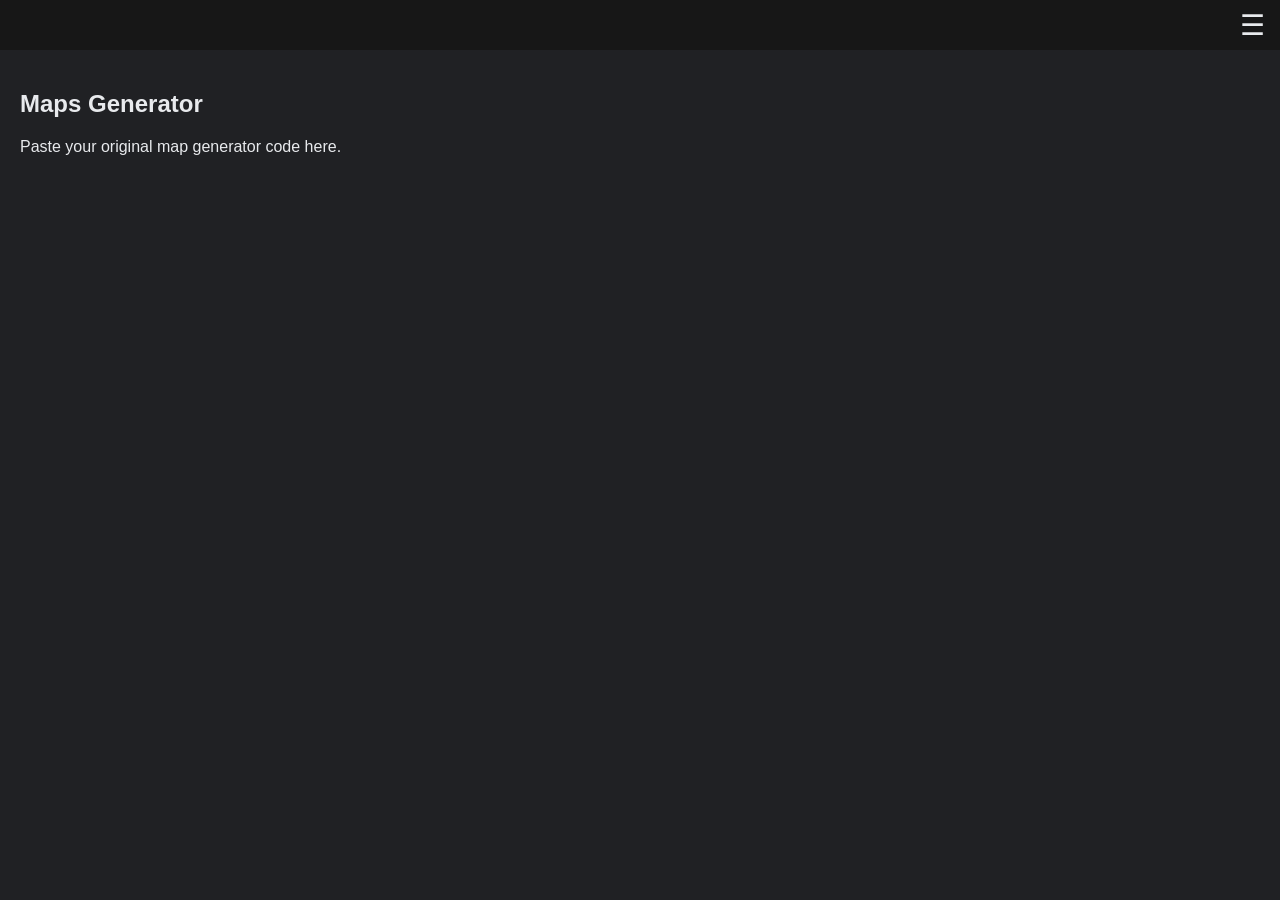
==== commit 01c54f59: "Add files via upload" ====
--- a/index.html
+++ b/index.html
@@ -1,323 +1,138 @@
 <!DOCTYPE html>
 <html>
 <head>
-<meta charset="UTF-8">
-<title>Texture Toolkit + Documents</title>
+<meta charset="utf-8">
+<title>Texture Toolkit + Docs Pro</title>
 <style>
-body{margin:0;background:#121212;color:#fff;font-family:Arial}
-.topbar{height:50px;background:#1b1b1b;display:flex;justify-content:flex-end;align-items:center;padding:0 15px}
-.menu{font-size:28px;cursor:pointer}
-.sidebar{position:fixed;left:-260px;top:0;width:260px;height:100%;background:#222;transition:.3s;z-index:999;padding-top:60px}
+body{margin:0;font-family:Arial;background:#202124;color:#e8eaed}
+.top{height:50px;background:#171717;display:flex;align-items:center;justify-content:flex-end;padding:0 15px}
+.menu{cursor:pointer;font-size:28px}
+.sidebar{position:fixed;left:-260px;top:0;width:260px;height:100%;background:#111;transition:.3s;padding-top:60px}
 .sidebar.open{left:0}
-.sidebar button{display:block;width:90%;margin:10px auto;padding:12px}
-.section{padding:15px}
-.docTabs{display:flex;gap:5px;flex-wrap:wrap;margin:10px 0}
-.docTab{background:#333;padding:8px 12px;cursor:pointer;border-radius:4px}
-#editor{width:100%;height:450px;background:#1e1e1e;color:#fff;border:1px solid #444;padding:10px;box-sizing:border-box}
-.exportBtns button{margin:5px}
+.sidebar button{width:90%;margin:8px;padding:12px}
+.docs-layout{display:flex;height:calc(100vh - 50px)}
+.doclist{width:260px;background:#2b2b2b;padding:10px;overflow:auto}
+.editorArea{flex:1;padding:10px}
+.tabs{display:flex;gap:5px;flex-wrap:wrap;margin:10px 0}
+.tab{background:#3c4043;padding:8px 12px;cursor:pointer}
+textarea{width:100%;height:70vh;background:#1e1e1e;color:white}
+.toolbar{display:flex;gap:10px;margin-bottom:10px}
 </style>
 </head>
 <body>
+<div class="top"><div class="menu" onclick="toggleMenu()">☰</div></div>
 
-<div class="topbar">
-<div class="menu" onclick="toggleSidebar()">☰</div>
+<div id="sidebar" class="sidebar">
+<button onclick="show('maps')">Maps Generator</button>
+<button onclick="show('docs')">Documents</button>
 </div>
 
-<div id="sidebar" class="sidebar">
-<button onclick="showSection('maps')">Maps Generator</button>
-<button onclick="showSection('docs')">Documents</button>
+<div id="maps" style="padding:20px">
+<h2>Maps Generator</h2>
+<p>Paste your original map generator code here.</p>
 </div>
 
-<div id="mapsSection" class="section">
-
-
-<h1>Developer Texture Toolkit Pro</h1>
-
-<input type="file" id="upload"><br>
-
-<div class="controls">
-<label>Normal Strength</label>
-<input type="range" id="normalStrength" min="1" max="10" value="3">
-<label>AO Strength</label>
-<input type="range" id="aoStrength" min="1" max="10" value="3">
+<div id="docs" style="display:none">
+<div class="docs-layout">
+<div class="doclist">
+<h3>Documents</h3>
+<button onclick="newDoc()">+ Create Document</button>
+<div id="docsList"></div>
 </div>
 
-<button onclick="generateHeight()">Height</button>
-<button onclick="generateNormal()">Normal</button>
-<button onclick="generateAO()">AO</button>
-<button onclick="generateMetallic()">Metallic</button>
-<button onclick="generateSmoothness()">Smoothness</button>
-<button onclick="generateEmission()">Emission</button>
-<button onclick="generateSpecular()">Specular</button>
-<button onclick="generateOpacity()">Opacity</button>
+<div class="editorArea">
+<input id="docName" placeholder="Document Name"><br><br>
 
-<hr>
+<div class="toolbar">
+<select id="format">
+<option>Normal Text</option>
+<option>Heading 1</option>
+<option>Heading 2</option>
+<option>Heading 3</option>
+<option>Code Block</option>
+<option>Bullet List</option>
+</select>
 
-<button onclick="resizeTex(512)">512</button>
-<button onclick="resizeTex(1024)">1024</button>
-<button onclick="resizeTex(2048)">2K</button>
-<button onclick="resizeTex(4096)">4K</button>
+<select id="exportType">
+<option>TXT</option>
+<option>HTML</option>
+<option>MD</option>
+<option>DOCX</option>
+<option>PDF</option>
+</select>
 
-<button onclick="generatePalette()">Palette</button>
-
-<hr>
-
-<canvas id="source"></canvas>
-<canvas id="output"></canvas>
-
-<div id="palette"></div>
-
-<hr>
-
-<button onclick="downloadPNG()">Download PNG</button>
-<button onclick="downloadJPG()">Download JPG</button>
-<button onclick="generateAllMaps()">Generate All Maps</button>
-
-<script>
-const upload=document.getElementById("upload");
-const sourceCanvas=document.getElementById("source");
-const sourceCtx=sourceCanvas.getContext("2d");
-const outputCanvas=document.getElementById("output");
-const outputCtx=outputCanvas.getContext("2d");
-
-let imageLoaded=false;
-
-upload.addEventListener("change",e=>{
-const file=e.target.files[0];
-const img=new Image();
-
-img.onload=()=>{
-sourceCanvas.width=img.width;
-sourceCanvas.height=img.height;
-outputCanvas.width=img.width;
-outputCanvas.height=img.height;
-sourceCtx.drawImage(img,0,0);
-outputCtx.drawImage(img,0,0);
-imageLoaded=true;
-};
-
-img.src=URL.createObjectURL(file);
-});
-
-function getGray(img){
-const d=img.data;
-for(let i=0;i<d.length;i+=4){
-let g=d[i]*0.299+d[i+1]*0.587+d[i+2]*0.114;
-d[i]=d[i+1]=d[i+2]=g;
-}
-return img;
-}
-
-function generateHeight(){
-if(!imageLoaded)return;
-let img=sourceCtx.getImageData(0,0,sourceCanvas.width,sourceCanvas.height);
-outputCtx.putImageData(getGray(img),0,0);
-}
-
-function generateSmoothness(){
-if(!imageLoaded)return;
-let img=sourceCtx.getImageData(0,0,sourceCanvas.width,sourceCanvas.height);
-let d=img.data;
-for(let i=0;i<d.length;i+=4){
-let g=255-(d[i]*0.299+d[i+1]*0.587+d[i+2]*0.114);
-d[i]=d[i+1]=d[i+2]=g;
-}
-outputCtx.putImageData(img,0,0);
-}
-
-function generateAO(){
-if(!imageLoaded)return;
-let strength=parseInt(document.getElementById("aoStrength").value);
-let img=sourceCtx.getImageData(0,0,sourceCanvas.width,sourceCanvas.height);
-let d=img.data;
-for(let i=0;i<d.length;i+=4){
-let g=(d[i]+d[i+1]+d[i+2])/3;
-g=Math.max(0,g-(strength*12));
-d[i]=d[i+1]=d[i+2]=g;
-}
-outputCtx.putImageData(img,0,0);
-}
-
-function generateMetallic(){
-if(!imageLoaded)return;
-let img=sourceCtx.getImageData(0,0,sourceCanvas.width,sourceCanvas.height);
-let d=img.data;
-for(let i=0;i<d.length;i+=4){
-let v=((d[i]+d[i+1]+d[i+2])/3)>128?255:0;
-d[i]=d[i+1]=d[i+2]=v;
-}
-outputCtx.putImageData(img,0,0);
-}
-
-function generateEmission(){
-if(!imageLoaded)return;
-let img=sourceCtx.getImageData(0,0,sourceCanvas.width,sourceCanvas.height);
-let d=img.data;
-for(let i=0;i<d.length;i+=4){
-d[i]=Math.min(255,d[i]*1.6);
-d[i+1]=Math.min(255,d[i+1]*1.6);
-d[i+2]=Math.min(255,d[i+2]*1.6);
-}
-outputCtx.putImageData(img,0,0);
-}
-
-function generateSpecular(){generateEmission();}
-
-function generateOpacity(){
-if(!imageLoaded)return;
-let img=sourceCtx.getImageData(0,0,sourceCanvas.width,sourceCanvas.height);
-let d=img.data;
-for(let i=0;i<d.length;i+=4){
-let a=(d[i]+d[i+1]+d[i+2])/3;
-d[i]=255;d[i+1]=255;d[i+2]=255;d[i+3]=a;
-}
-outputCtx.putImageData(img,0,0);
-}
-
-function generateNormal(){
-if(!imageLoaded)return;
-const strength=parseInt(document.getElementById("normalStrength").value);
-const w=sourceCanvas.width,h=sourceCanvas.height;
-const src=sourceCtx.getImageData(0,0,w,h);
-const dst=outputCtx.createImageData(w,h);
-const s=src.data,d=dst.data;
-
-function ht(x,y){
-x=Math.max(0,Math.min(w-1,x));
-y=Math.max(0,Math.min(h-1,y));
-let i=(y*w+x)*4;
-return (s[i]+s[i+1]+s[i+2])/765;
-}
-
-for(let y=0;y<h;y++){
-for(let x=0;x<w;x++){
-let dx=(ht(x+1,y)-ht(x-1,y))*strength;
-let dy=(ht(x,y+1)-ht(x,y-1))*strength;
-let dz=1;
-let len=Math.sqrt(dx*dx+dy*dy+dz*dz);
-dx/=len;dy/=len;dz/=len;
-let i=(y*w+x)*4;
-d[i]=(dx*0.5+0.5)*255;
-d[i+1]=(dy*0.5+0.5)*255;
-d[i+2]=(dz*0.5+0.5)*255;
-d[i+3]=255;
-}
-}
-outputCtx.putImageData(dst,0,0);
-}
-
-function resizeTex(size){
-if(!imageLoaded)return;
-const c=document.createElement("canvas");
-c.width=size;c.height=size;
-c.getContext("2d").drawImage(sourceCanvas,0,0,size,size);
-outputCanvas.width=size;
-outputCanvas.height=size;
-outputCtx.drawImage(c,0,0);
-}
-
-function generatePalette(){
-if(!imageLoaded)return;
-const img=sourceCtx.getImageData(0,0,sourceCanvas.width,sourceCanvas.height).data;
-let html="";
-for(let i=0;i<8;i++){
-let p=Math.floor(Math.random()*(img.length/4))*4;
-html+=`<div style="display:inline-block;width:50px;height:50px;background:rgb(${img[p]},${img[p+1]},${img[p+2]});margin:3px"></div>`;
-}
-document.getElementById("palette").innerHTML=html;
-}
-
-function downloadPNG(){
-const a=document.createElement("a");
-a.href=outputCanvas.toDataURL("image/png");
-a.download="texture.png";
-a.click();
-}
-
-function downloadJPG(){
-const a=document.createElement("a");
-a.href=outputCanvas.toDataURL("image/jpeg",0.95);
-a.download="texture.jpg";
-a.click();
-}
-
-function generateAllMaps(){
-alert("Generate Height, Normal, AO, Metallic, Smoothness, Emission using individual buttons. ZIP export can be added later.");
-}
-</script>
-
+<button onclick="exportDoc()">Download</button>
+<button onclick="addTab()">+ Tab</button>
 </div>
 
-<div id="docsSection" class="section" style="display:none">
-<h2>Documents</h2>
-
-<button onclick="createDoc()">+ New Tab</button>
-
-<div id="tabs" class="docTabs"></div>
-
-<textarea id="editor" placeholder="Write document here..."></textarea>
-
-<div class="exportBtns">
-<button onclick="exportTXT()">Export TXT</button>
-<button onclick="exportHTML()">Export HTML</button>
-<button onclick="exportMD()">Export MD</button>
+<div id="tabs" class="tabs"></div>
+<textarea id="editor"></textarea>
+</div>
 </div>
 </div>
 
 <script>
-function toggleSidebar(){
-document.getElementById('sidebar').classList.toggle('open');
+let docs=[];let currentDoc=-1;let currentTab=0;
+
+function toggleMenu(){sidebar.classList.toggle('open');}
+function show(id){maps.style.display='none';docs.style.display='none';document.getElementById(id).style.display='block';}
+
+function newDoc(){
+docs.push({name:'Untitled '+(docs.length+1),tabs:[{name:'Tab 1',text:''}]});
+renderDocs(); openDoc(docs.length-1);
 }
 
-function showSection(id){
-document.getElementById('mapsSection').style.display=id==='maps'?'block':'none';
-document.getElementById('docsSection').style.display=id==='docs'?'block':'none';
+function renderDocs(){
+docsList.innerHTML='';
+docs.forEach((d,i)=>{
+let div=document.createElement('div');
+div.innerHTML='📄 '+d.name;
+div.style.cursor='pointer';
+div.onclick=()=>openDoc(i);
+docsList.appendChild(div);
+});
 }
 
-let docs=[];
-let active=-1;
-
-function createDoc(){
-const name='Document '+(docs.length+1);
-docs.push({name,text:''});
+function openDoc(i){
+currentDoc=i; currentTab=0;
+docName.value=docs[i].name;
 renderTabs();
-openDoc(docs.length-1);
+editor.value=docs[i].tabs[0].text;
 }
 
 function renderTabs(){
-const tabs=document.getElementById('tabs');
 tabs.innerHTML='';
-docs.forEach((d,i)=>{
+docs[currentDoc].tabs.forEach((t,i)=>{
 let b=document.createElement('div');
-b.className='docTab';
-b.textContent=d.name;
-b.onclick=()=>openDoc(i);
+b.className='tab';
+b.textContent=t.name;
+b.onclick=()=>{save();currentTab=i;editor.value=t.text};
 tabs.appendChild(b);
 });
 }
 
-function openDoc(i){
-if(active>=0) docs[active].text=document.getElementById('editor').value;
-active=i;
-document.getElementById('editor').value=docs[i].text;
+function addTab(){
+if(currentDoc<0)return;
+docs[currentDoc].tabs.push({name:'Tab '+(docs[currentDoc].tabs.length+1),text:''});
+renderTabs();
 }
 
-editor.addEventListener('input',()=>{
-if(active>=0) docs[active].text=editor.value;
-});
+function save(){
+if(currentDoc<0)return;
+docs[currentDoc].tabs[currentTab].text=editor.value;
+}
 
-function downloadFile(name,content){
+setInterval(save,1000);
+
+function exportDoc(){
+save();
+const type=exportType.value.toLowerCase();
 const a=document.createElement('a');
-const blob=new Blob([content],{type:'text/plain'});
+const blob=new Blob([editor.value],{type:'text/plain'});
 a.href=URL.createObjectURL(blob);
-a.download=name;
+a.download=(docName.value||'document')+'.'+type;
 a.click();
 }
-
-function exportTXT(){downloadFile('document.txt',editor.value);}
-function exportMD(){downloadFile('document.md',editor.value);}
-function exportHTML(){downloadFile('document.html','<html><body><pre>'+editor.value+'</pre></body></html>');}
 </script>
-
 </body>
 </html>
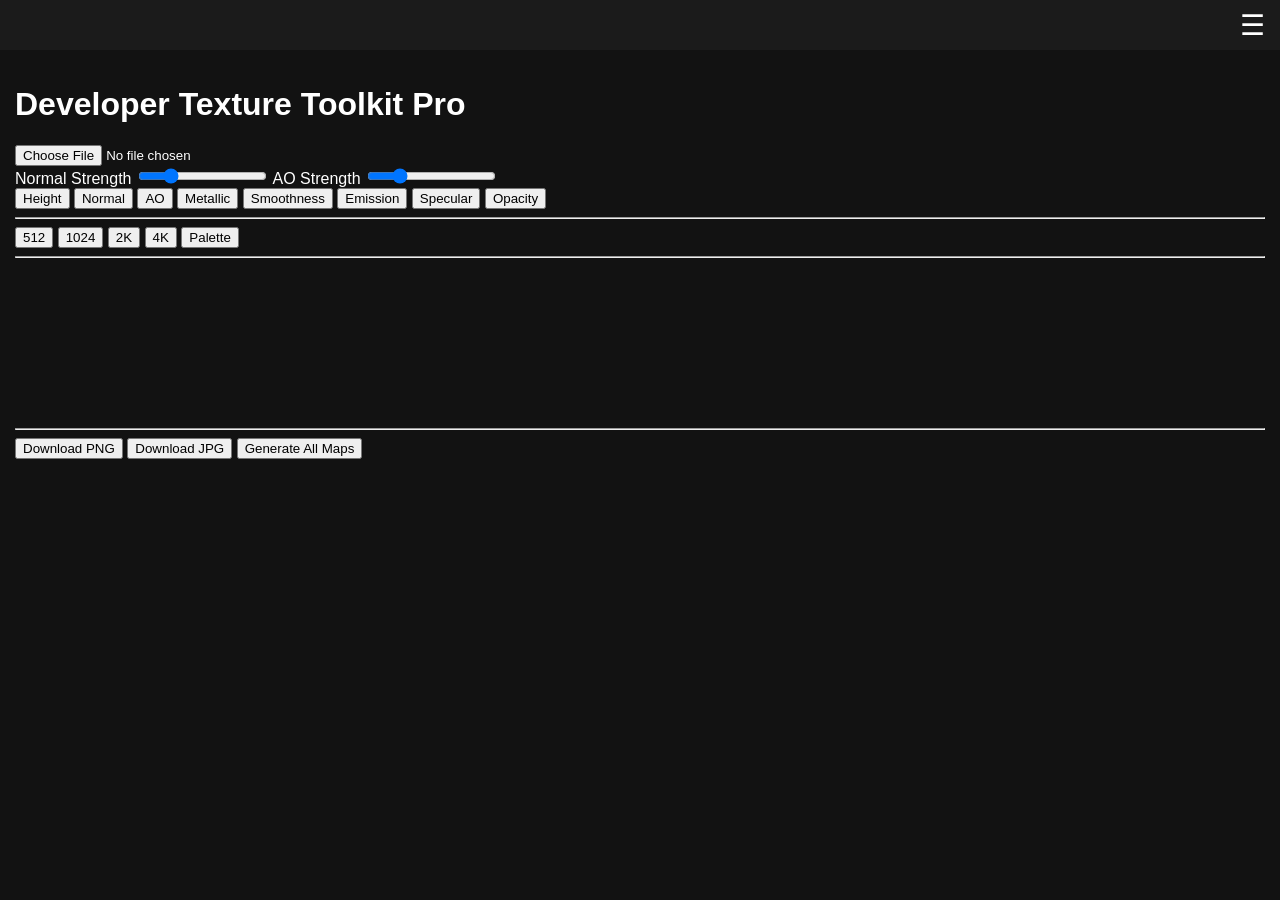
==== commit cd7976e3: "Add files via upload" ====
--- a/index.html
+++ b/index.html
@@ -1,138 +1,323 @@
 <!DOCTYPE html>
 <html>
 <head>
-<meta charset="utf-8">
-<title>Texture Toolkit + Docs Pro</title>
+<meta charset="UTF-8">
+<title>Texture Toolkit + Documents</title>
 <style>
-body{margin:0;font-family:Arial;background:#202124;color:#e8eaed}
-.top{height:50px;background:#171717;display:flex;align-items:center;justify-content:flex-end;padding:0 15px}
-.menu{cursor:pointer;font-size:28px}
-.sidebar{position:fixed;left:-260px;top:0;width:260px;height:100%;background:#111;transition:.3s;padding-top:60px}
+body{margin:0;background:#121212;color:#fff;font-family:Arial}
+.topbar{height:50px;background:#1b1b1b;display:flex;justify-content:flex-end;align-items:center;padding:0 15px}
+.menu{font-size:28px;cursor:pointer}
+.sidebar{position:fixed;left:-260px;top:0;width:260px;height:100%;background:#222;transition:.3s;z-index:999;padding-top:60px}
 .sidebar.open{left:0}
-.sidebar button{width:90%;margin:8px;padding:12px}
-.docs-layout{display:flex;height:calc(100vh - 50px)}
-.doclist{width:260px;background:#2b2b2b;padding:10px;overflow:auto}
-.editorArea{flex:1;padding:10px}
-.tabs{display:flex;gap:5px;flex-wrap:wrap;margin:10px 0}
-.tab{background:#3c4043;padding:8px 12px;cursor:pointer}
-textarea{width:100%;height:70vh;background:#1e1e1e;color:white}
-.toolbar{display:flex;gap:10px;margin-bottom:10px}
+.sidebar button{display:block;width:90%;margin:10px auto;padding:12px}
+.section{padding:15px}
+.docTabs{display:flex;gap:5px;flex-wrap:wrap;margin:10px 0}
+.docTab{background:#333;padding:8px 12px;cursor:pointer;border-radius:4px}
+#editor{width:100%;height:450px;background:#1e1e1e;color:#fff;border:1px solid #444;padding:10px;box-sizing:border-box}
+.exportBtns button{margin:5px}
 </style>
 </head>
 <body>
-<div class="top"><div class="menu" onclick="toggleMenu()">☰</div></div>
+
+<div class="topbar">
+<div class="menu" onclick="toggleSidebar()">☰</div>
+</div>
 
 <div id="sidebar" class="sidebar">
-<button onclick="show('maps')">Maps Generator</button>
-<button onclick="show('docs')">Documents</button>
-</div>
-
-<div id="maps" style="padding:20px">
-<h2>Maps Generator</h2>
-<p>Paste your original map generator code here.</p>
-</div>
-
-<div id="docs" style="display:none">
-<div class="docs-layout">
-<div class="doclist">
-<h3>Documents</h3>
-<button onclick="newDoc()">+ Create Document</button>
-<div id="docsList"></div>
-</div>
-
-<div class="editorArea">
-<input id="docName" placeholder="Document Name"><br><br>
-
-<div class="toolbar">
-<select id="format">
-<option>Normal Text</option>
-<option>Heading 1</option>
-<option>Heading 2</option>
-<option>Heading 3</option>
-<option>Code Block</option>
-<option>Bullet List</option>
-</select>
-
-<select id="exportType">
-<option>TXT</option>
-<option>HTML</option>
-<option>MD</option>
-<option>DOCX</option>
-<option>PDF</option>
-</select>
-
-<button onclick="exportDoc()">Download</button>
-<button onclick="addTab()">+ Tab</button>
-</div>
-
-<div id="tabs" class="tabs"></div>
-<textarea id="editor"></textarea>
-</div>
-</div>
-</div>
+<button onclick="showSection('maps')">Maps Generator</button>
+<button onclick="showSection('docs')">Documents</button>
+</div>
+
+<div id="mapsSection" class="section">
+
+
+<h1>Developer Texture Toolkit Pro</h1>
+
+<input type="file" id="upload"><br>
+
+<div class="controls">
+<label>Normal Strength</label>
+<input type="range" id="normalStrength" min="1" max="10" value="3">
+<label>AO Strength</label>
+<input type="range" id="aoStrength" min="1" max="10" value="3">
+</div>
+
+<button onclick="generateHeight()">Height</button>
+<button onclick="generateNormal()">Normal</button>
+<button onclick="generateAO()">AO</button>
+<button onclick="generateMetallic()">Metallic</button>
+<button onclick="generateSmoothness()">Smoothness</button>
+<button onclick="generateEmission()">Emission</button>
+<button onclick="generateSpecular()">Specular</button>
+<button onclick="generateOpacity()">Opacity</button>
+
+<hr>
+
+<button onclick="resizeTex(512)">512</button>
+<button onclick="resizeTex(1024)">1024</button>
+<button onclick="resizeTex(2048)">2K</button>
+<button onclick="resizeTex(4096)">4K</button>
+
+<button onclick="generatePalette()">Palette</button>
+
+<hr>
+
+<canvas id="source"></canvas>
+<canvas id="output"></canvas>
+
+<div id="palette"></div>
+
+<hr>
+
+<button onclick="downloadPNG()">Download PNG</button>
+<button onclick="downloadJPG()">Download JPG</button>
+<button onclick="generateAllMaps()">Generate All Maps</button>
 
 <script>
-let docs=[];let currentDoc=-1;let currentTab=0;
-
-function toggleMenu(){sidebar.classList.toggle('open');}
-function show(id){maps.style.display='none';docs.style.display='none';document.getElementById(id).style.display='block';}
-
-function newDoc(){
-docs.push({name:'Untitled '+(docs.length+1),tabs:[{name:'Tab 1',text:''}]});
-renderDocs(); openDoc(docs.length-1);
-}
-
-function renderDocs(){
-docsList.innerHTML='';
+const upload=document.getElementById("upload");
+const sourceCanvas=document.getElementById("source");
+const sourceCtx=sourceCanvas.getContext("2d");
+const outputCanvas=document.getElementById("output");
+const outputCtx=outputCanvas.getContext("2d");
+
+let imageLoaded=false;
+
+upload.addEventListener("change",e=>{
+const file=e.target.files[0];
+const img=new Image();
+
+img.onload=()=>{
+sourceCanvas.width=img.width;
+sourceCanvas.height=img.height;
+outputCanvas.width=img.width;
+outputCanvas.height=img.height;
+sourceCtx.drawImage(img,0,0);
+outputCtx.drawImage(img,0,0);
+imageLoaded=true;
+};
+
+img.src=URL.createObjectURL(file);
+});
+
+function getGray(img){
+const d=img.data;
+for(let i=0;i<d.length;i+=4){
+let g=d[i]*0.299+d[i+1]*0.587+d[i+2]*0.114;
+d[i]=d[i+1]=d[i+2]=g;
+}
+return img;
+}
+
+function generateHeight(){
+if(!imageLoaded)return;
+let img=sourceCtx.getImageData(0,0,sourceCanvas.width,sourceCanvas.height);
+outputCtx.putImageData(getGray(img),0,0);
+}
+
+function generateSmoothness(){
+if(!imageLoaded)return;
+let img=sourceCtx.getImageData(0,0,sourceCanvas.width,sourceCanvas.height);
+let d=img.data;
+for(let i=0;i<d.length;i+=4){
+let g=255-(d[i]*0.299+d[i+1]*0.587+d[i+2]*0.114);
+d[i]=d[i+1]=d[i+2]=g;
+}
+outputCtx.putImageData(img,0,0);
+}
+
+function generateAO(){
+if(!imageLoaded)return;
+let strength=parseInt(document.getElementById("aoStrength").value);
+let img=sourceCtx.getImageData(0,0,sourceCanvas.width,sourceCanvas.height);
+let d=img.data;
+for(let i=0;i<d.length;i+=4){
+let g=(d[i]+d[i+1]+d[i+2])/3;
+g=Math.max(0,g-(strength*12));
+d[i]=d[i+1]=d[i+2]=g;
+}
+outputCtx.putImageData(img,0,0);
+}
+
+function generateMetallic(){
+if(!imageLoaded)return;
+let img=sourceCtx.getImageData(0,0,sourceCanvas.width,sourceCanvas.height);
+let d=img.data;
+for(let i=0;i<d.length;i+=4){
+let v=((d[i]+d[i+1]+d[i+2])/3)>128?255:0;
+d[i]=d[i+1]=d[i+2]=v;
+}
+outputCtx.putImageData(img,0,0);
+}
+
+function generateEmission(){
+if(!imageLoaded)return;
+let img=sourceCtx.getImageData(0,0,sourceCanvas.width,sourceCanvas.height);
+let d=img.data;
+for(let i=0;i<d.length;i+=4){
+d[i]=Math.min(255,d[i]*1.6);
+d[i+1]=Math.min(255,d[i+1]*1.6);
+d[i+2]=Math.min(255,d[i+2]*1.6);
+}
+outputCtx.putImageData(img,0,0);
+}
+
+function generateSpecular(){generateEmission();}
+
+function generateOpacity(){
+if(!imageLoaded)return;
+let img=sourceCtx.getImageData(0,0,sourceCanvas.width,sourceCanvas.height);
+let d=img.data;
+for(let i=0;i<d.length;i+=4){
+let a=(d[i]+d[i+1]+d[i+2])/3;
+d[i]=255;d[i+1]=255;d[i+2]=255;d[i+3]=a;
+}
+outputCtx.putImageData(img,0,0);
+}
+
+function generateNormal(){
+if(!imageLoaded)return;
+const strength=parseInt(document.getElementById("normalStrength").value);
+const w=sourceCanvas.width,h=sourceCanvas.height;
+const src=sourceCtx.getImageData(0,0,w,h);
+const dst=outputCtx.createImageData(w,h);
+const s=src.data,d=dst.data;
+
+function ht(x,y){
+x=Math.max(0,Math.min(w-1,x));
+y=Math.max(0,Math.min(h-1,y));
+let i=(y*w+x)*4;
+return (s[i]+s[i+1]+s[i+2])/765;
+}
+
+for(let y=0;y<h;y++){
+for(let x=0;x<w;x++){
+let dx=(ht(x+1,y)-ht(x-1,y))*strength;
+let dy=(ht(x,y+1)-ht(x,y-1))*strength;
+let dz=1;
+let len=Math.sqrt(dx*dx+dy*dy+dz*dz);
+dx/=len;dy/=len;dz/=len;
+let i=(y*w+x)*4;
+d[i]=(dx*0.5+0.5)*255;
+d[i+1]=(dy*0.5+0.5)*255;
+d[i+2]=(dz*0.5+0.5)*255;
+d[i+3]=255;
+}
+}
+outputCtx.putImageData(dst,0,0);
+}
+
+function resizeTex(size){
+if(!imageLoaded)return;
+const c=document.createElement("canvas");
+c.width=size;c.height=size;
+c.getContext("2d").drawImage(sourceCanvas,0,0,size,size);
+outputCanvas.width=size;
+outputCanvas.height=size;
+outputCtx.drawImage(c,0,0);
+}
+
+function generatePalette(){
+if(!imageLoaded)return;
+const img=sourceCtx.getImageData(0,0,sourceCanvas.width,sourceCanvas.height).data;
+let html="";
+for(let i=0;i<8;i++){
+let p=Math.floor(Math.random()*(img.length/4))*4;
+html+=`<div style="display:inline-block;width:50px;height:50px;background:rgb(${img[p]},${img[p+1]},${img[p+2]});margin:3px"></div>`;
+}
+document.getElementById("palette").innerHTML=html;
+}
+
+function downloadPNG(){
+const a=document.createElement("a");
+a.href=outputCanvas.toDataURL("image/png");
+a.download="texture.png";
+a.click();
+}
+
+function downloadJPG(){
+const a=document.createElement("a");
+a.href=outputCanvas.toDataURL("image/jpeg",0.95);
+a.download="texture.jpg";
+a.click();
+}
+
+function generateAllMaps(){
+alert("Generate Height, Normal, AO, Metallic, Smoothness, Emission using individual buttons. ZIP export can be added later.");
+}
+</script>
+
+</div>
+
+<div id="docsSection" class="section" style="display:none">
+<h2>Documents</h2>
+
+<button onclick="createDoc()">+ New Tab</button>
+
+<div id="tabs" class="docTabs"></div>
+
+<textarea id="editor" placeholder="Write document here..."></textarea>
+
+<div class="exportBtns">
+<button onclick="exportTXT()">Export TXT</button>
+<button onclick="exportHTML()">Export HTML</button>
+<button onclick="exportMD()">Export MD</button>
+</div>
+</div>
+
+<script>
+function toggleSidebar(){
+document.getElementById('sidebar').classList.toggle('open');
+}
+
+function showSection(id){
+document.getElementById('mapsSection').style.display=id==='maps'?'block':'none';
+document.getElementById('docsSection').style.display=id==='docs'?'block':'none';
+}
+
+let docs=[];
+let active=-1;
+
+function createDoc(){
+const name='Document '+(docs.length+1);
+docs.push({name,text:''});
+renderTabs();
+openDoc(docs.length-1);
+}
+
+function renderTabs(){
+const tabs=document.getElementById('tabs');
+tabs.innerHTML='';
 docs.forEach((d,i)=>{
-let div=document.createElement('div');
-div.innerHTML='📄 '+d.name;
-div.style.cursor='pointer';
-div.onclick=()=>openDoc(i);
-docsList.appendChild(div);
-});
-}
-
-function openDoc(i){
-currentDoc=i; currentTab=0;
-docName.value=docs[i].name;
-renderTabs();
-editor.value=docs[i].tabs[0].text;
-}
-
-function renderTabs(){
-tabs.innerHTML='';
-docs[currentDoc].tabs.forEach((t,i)=>{
 let b=document.createElement('div');
-b.className='tab';
-b.textContent=t.name;
-b.onclick=()=>{save();currentTab=i;editor.value=t.text};
+b.className='docTab';
+b.textContent=d.name;
+b.onclick=()=>openDoc(i);
 tabs.appendChild(b);
 });
 }
 
-function addTab(){
-if(currentDoc<0)return;
-docs[currentDoc].tabs.push({name:'Tab '+(docs[currentDoc].tabs.length+1),text:''});
-renderTabs();
-}
-
-function save(){
-if(currentDoc<0)return;
-docs[currentDoc].tabs[currentTab].text=editor.value;
-}
-
-setInterval(save,1000);
-
-function exportDoc(){
-save();
-const type=exportType.value.toLowerCase();
+function openDoc(i){
+if(active>=0) docs[active].text=document.getElementById('editor').value;
+active=i;
+document.getElementById('editor').value=docs[i].text;
+}
+
+editor.addEventListener('input',()=>{
+if(active>=0) docs[active].text=editor.value;
+});
+
+function downloadFile(name,content){
 const a=document.createElement('a');
-const blob=new Blob([editor.value],{type:'text/plain'});
+const blob=new Blob([content],{type:'text/plain'});
 a.href=URL.createObjectURL(blob);
-a.download=(docName.value||'document')+'.'+type;
+a.download=name;
 a.click();
 }
+
+function exportTXT(){downloadFile('document.txt',editor.value);}
+function exportMD(){downloadFile('document.md',editor.value);}
+function exportHTML(){downloadFile('document.html','<html><body><pre>'+editor.value+'</pre></body></html>');}
 </script>
+
 </body>
 </html>
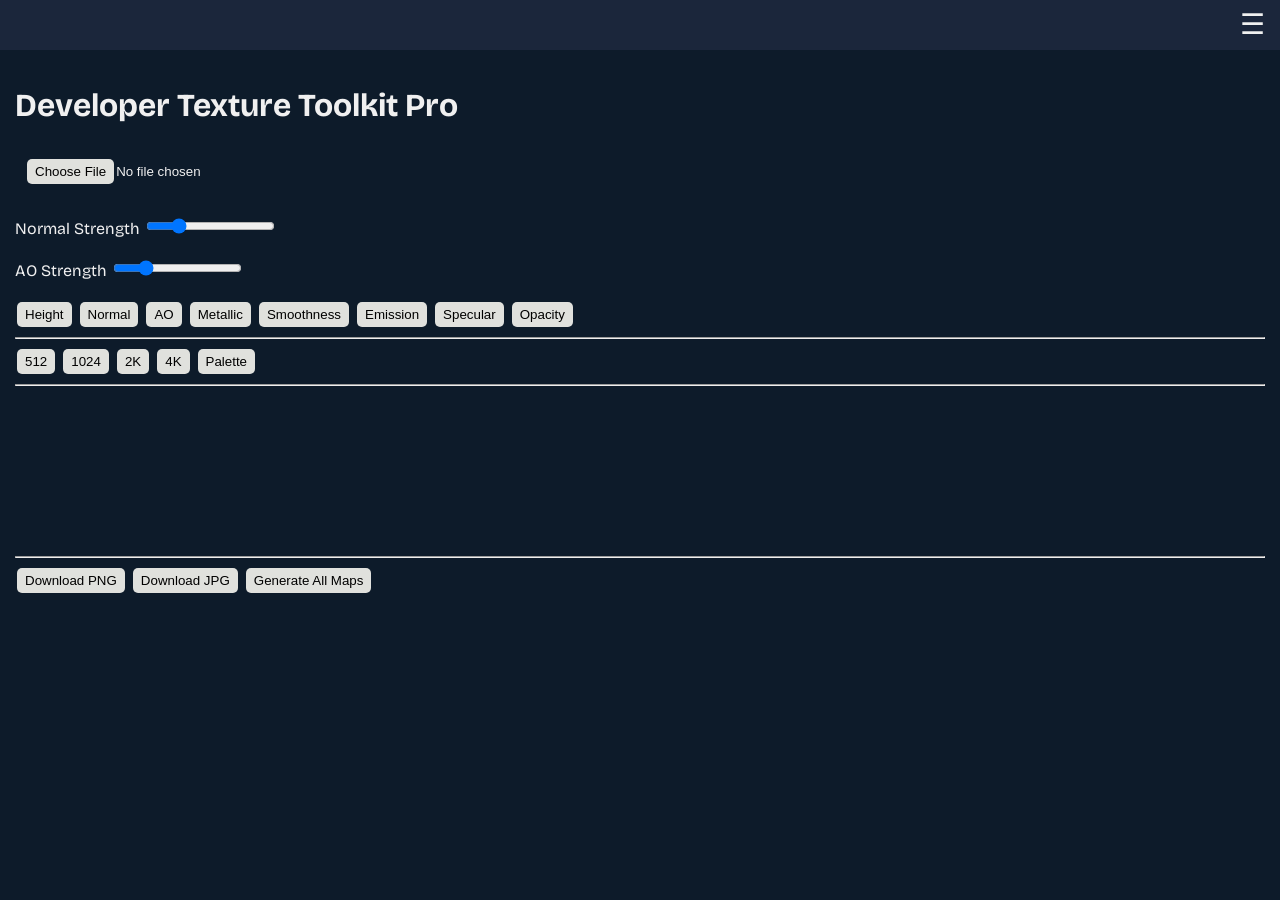
==== commit 2f293298: "Added css Added css and separated it from the main index file" ====
--- a/index.html
+++ b/index.html
@@ -1,323 +1,323 @@
 <!DOCTYPE html>
 <html>
+
 <head>
-<meta charset="UTF-8">
-<title>Texture Toolkit + Documents</title>
-<style>
-body{margin:0;background:#121212;color:#fff;font-family:Arial}
-.topbar{height:50px;background:#1b1b1b;display:flex;justify-content:flex-end;align-items:center;padding:0 15px}
-.menu{font-size:28px;cursor:pointer}
-.sidebar{position:fixed;left:-260px;top:0;width:260px;height:100%;background:#222;transition:.3s;z-index:999;padding-top:60px}
-.sidebar.open{left:0}
-.sidebar button{display:block;width:90%;margin:10px auto;padding:12px}
-.section{padding:15px}
-.docTabs{display:flex;gap:5px;flex-wrap:wrap;margin:10px 0}
-.docTab{background:#333;padding:8px 12px;cursor:pointer;border-radius:4px}
-#editor{width:100%;height:450px;background:#1e1e1e;color:#fff;border:1px solid #444;padding:10px;box-sizing:border-box}
-.exportBtns button{margin:5px}
-</style>
+    <meta charset="UTF-8">
+    <title>Texture Toolkit + Documents</title>
+
+    <link rel="stylesheet" href="style.css">
+
+    <link rel="preconnect" href="https://fonts.googleapis.com">
+    <link rel="preconnect" href="https://fonts.gstatic.com" crossorigin>
+    <link href="https://fonts.googleapis.com/css2?family=Bricolage+Grotesque:opsz,wght@12..96,200..800&display=swap"
+        rel="stylesheet">
 </head>
+
 <body>
 
-<div class="topbar">
-<div class="menu" onclick="toggleSidebar()">☰</div>
-</div>
-
-<div id="sidebar" class="sidebar">
-<button onclick="showSection('maps')">Maps Generator</button>
-<button onclick="showSection('docs')">Documents</button>
-</div>
-
-<div id="mapsSection" class="section">
-
-
-<h1>Developer Texture Toolkit Pro</h1>
-
-<input type="file" id="upload"><br>
-
-<div class="controls">
-<label>Normal Strength</label>
-<input type="range" id="normalStrength" min="1" max="10" value="3">
-<label>AO Strength</label>
-<input type="range" id="aoStrength" min="1" max="10" value="3">
-</div>
-
-<button onclick="generateHeight()">Height</button>
-<button onclick="generateNormal()">Normal</button>
-<button onclick="generateAO()">AO</button>
-<button onclick="generateMetallic()">Metallic</button>
-<button onclick="generateSmoothness()">Smoothness</button>
-<button onclick="generateEmission()">Emission</button>
-<button onclick="generateSpecular()">Specular</button>
-<button onclick="generateOpacity()">Opacity</button>
-
-<hr>
-
-<button onclick="resizeTex(512)">512</button>
-<button onclick="resizeTex(1024)">1024</button>
-<button onclick="resizeTex(2048)">2K</button>
-<button onclick="resizeTex(4096)">4K</button>
-
-<button onclick="generatePalette()">Palette</button>
-
-<hr>
-
-<canvas id="source"></canvas>
-<canvas id="output"></canvas>
-
-<div id="palette"></div>
-
-<hr>
-
-<button onclick="downloadPNG()">Download PNG</button>
-<button onclick="downloadJPG()">Download JPG</button>
-<button onclick="generateAllMaps()">Generate All Maps</button>
-
-<script>
-const upload=document.getElementById("upload");
-const sourceCanvas=document.getElementById("source");
-const sourceCtx=sourceCanvas.getContext("2d");
-const outputCanvas=document.getElementById("output");
-const outputCtx=outputCanvas.getContext("2d");
-
-let imageLoaded=false;
-
-upload.addEventListener("change",e=>{
-const file=e.target.files[0];
-const img=new Image();
-
-img.onload=()=>{
-sourceCanvas.width=img.width;
-sourceCanvas.height=img.height;
-outputCanvas.width=img.width;
-outputCanvas.height=img.height;
-sourceCtx.drawImage(img,0,0);
-outputCtx.drawImage(img,0,0);
-imageLoaded=true;
-};
-
-img.src=URL.createObjectURL(file);
-});
-
-function getGray(img){
-const d=img.data;
-for(let i=0;i<d.length;i+=4){
-let g=d[i]*0.299+d[i+1]*0.587+d[i+2]*0.114;
-d[i]=d[i+1]=d[i+2]=g;
-}
-return img;
-}
-
-function generateHeight(){
-if(!imageLoaded)return;
-let img=sourceCtx.getImageData(0,0,sourceCanvas.width,sourceCanvas.height);
-outputCtx.putImageData(getGray(img),0,0);
-}
-
-function generateSmoothness(){
-if(!imageLoaded)return;
-let img=sourceCtx.getImageData(0,0,sourceCanvas.width,sourceCanvas.height);
-let d=img.data;
-for(let i=0;i<d.length;i+=4){
-let g=255-(d[i]*0.299+d[i+1]*0.587+d[i+2]*0.114);
-d[i]=d[i+1]=d[i+2]=g;
-}
-outputCtx.putImageData(img,0,0);
-}
-
-function generateAO(){
-if(!imageLoaded)return;
-let strength=parseInt(document.getElementById("aoStrength").value);
-let img=sourceCtx.getImageData(0,0,sourceCanvas.width,sourceCanvas.height);
-let d=img.data;
-for(let i=0;i<d.length;i+=4){
-let g=(d[i]+d[i+1]+d[i+2])/3;
-g=Math.max(0,g-(strength*12));
-d[i]=d[i+1]=d[i+2]=g;
-}
-outputCtx.putImageData(img,0,0);
-}
-
-function generateMetallic(){
-if(!imageLoaded)return;
-let img=sourceCtx.getImageData(0,0,sourceCanvas.width,sourceCanvas.height);
-let d=img.data;
-for(let i=0;i<d.length;i+=4){
-let v=((d[i]+d[i+1]+d[i+2])/3)>128?255:0;
-d[i]=d[i+1]=d[i+2]=v;
-}
-outputCtx.putImageData(img,0,0);
-}
-
-function generateEmission(){
-if(!imageLoaded)return;
-let img=sourceCtx.getImageData(0,0,sourceCanvas.width,sourceCanvas.height);
-let d=img.data;
-for(let i=0;i<d.length;i+=4){
-d[i]=Math.min(255,d[i]*1.6);
-d[i+1]=Math.min(255,d[i+1]*1.6);
-d[i+2]=Math.min(255,d[i+2]*1.6);
-}
-outputCtx.putImageData(img,0,0);
-}
-
-function generateSpecular(){generateEmission();}
-
-function generateOpacity(){
-if(!imageLoaded)return;
-let img=sourceCtx.getImageData(0,0,sourceCanvas.width,sourceCanvas.height);
-let d=img.data;
-for(let i=0;i<d.length;i+=4){
-let a=(d[i]+d[i+1]+d[i+2])/3;
-d[i]=255;d[i+1]=255;d[i+2]=255;d[i+3]=a;
-}
-outputCtx.putImageData(img,0,0);
-}
-
-function generateNormal(){
-if(!imageLoaded)return;
-const strength=parseInt(document.getElementById("normalStrength").value);
-const w=sourceCanvas.width,h=sourceCanvas.height;
-const src=sourceCtx.getImageData(0,0,w,h);
-const dst=outputCtx.createImageData(w,h);
-const s=src.data,d=dst.data;
-
-function ht(x,y){
-x=Math.max(0,Math.min(w-1,x));
-y=Math.max(0,Math.min(h-1,y));
-let i=(y*w+x)*4;
-return (s[i]+s[i+1]+s[i+2])/765;
-}
-
-for(let y=0;y<h;y++){
-for(let x=0;x<w;x++){
-let dx=(ht(x+1,y)-ht(x-1,y))*strength;
-let dy=(ht(x,y+1)-ht(x,y-1))*strength;
-let dz=1;
-let len=Math.sqrt(dx*dx+dy*dy+dz*dz);
-dx/=len;dy/=len;dz/=len;
-let i=(y*w+x)*4;
-d[i]=(dx*0.5+0.5)*255;
-d[i+1]=(dy*0.5+0.5)*255;
-d[i+2]=(dz*0.5+0.5)*255;
-d[i+3]=255;
-}
-}
-outputCtx.putImageData(dst,0,0);
-}
-
-function resizeTex(size){
-if(!imageLoaded)return;
-const c=document.createElement("canvas");
-c.width=size;c.height=size;
-c.getContext("2d").drawImage(sourceCanvas,0,0,size,size);
-outputCanvas.width=size;
-outputCanvas.height=size;
-outputCtx.drawImage(c,0,0);
-}
-
-function generatePalette(){
-if(!imageLoaded)return;
-const img=sourceCtx.getImageData(0,0,sourceCanvas.width,sourceCanvas.height).data;
-let html="";
-for(let i=0;i<8;i++){
-let p=Math.floor(Math.random()*(img.length/4))*4;
-html+=`<div style="display:inline-block;width:50px;height:50px;background:rgb(${img[p]},${img[p+1]},${img[p+2]});margin:3px"></div>`;
-}
-document.getElementById("palette").innerHTML=html;
-}
-
-function downloadPNG(){
-const a=document.createElement("a");
-a.href=outputCanvas.toDataURL("image/png");
-a.download="texture.png";
-a.click();
-}
-
-function downloadJPG(){
-const a=document.createElement("a");
-a.href=outputCanvas.toDataURL("image/jpeg",0.95);
-a.download="texture.jpg";
-a.click();
-}
-
-function generateAllMaps(){
-alert("Generate Height, Normal, AO, Metallic, Smoothness, Emission using individual buttons. ZIP export can be added later.");
-}
-</script>
-
-</div>
-
-<div id="docsSection" class="section" style="display:none">
-<h2>Documents</h2>
-
-<button onclick="createDoc()">+ New Tab</button>
-
-<div id="tabs" class="docTabs"></div>
-
-<textarea id="editor" placeholder="Write document here..."></textarea>
-
-<div class="exportBtns">
-<button onclick="exportTXT()">Export TXT</button>
-<button onclick="exportHTML()">Export HTML</button>
-<button onclick="exportMD()">Export MD</button>
-</div>
-</div>
-
-<script>
-function toggleSidebar(){
-document.getElementById('sidebar').classList.toggle('open');
-}
-
-function showSection(id){
-document.getElementById('mapsSection').style.display=id==='maps'?'block':'none';
-document.getElementById('docsSection').style.display=id==='docs'?'block':'none';
-}
-
-let docs=[];
-let active=-1;
-
-function createDoc(){
-const name='Document '+(docs.length+1);
-docs.push({name,text:''});
-renderTabs();
-openDoc(docs.length-1);
-}
-
-function renderTabs(){
-const tabs=document.getElementById('tabs');
-tabs.innerHTML='';
-docs.forEach((d,i)=>{
-let b=document.createElement('div');
-b.className='docTab';
-b.textContent=d.name;
-b.onclick=()=>openDoc(i);
-tabs.appendChild(b);
-});
-}
-
-function openDoc(i){
-if(active>=0) docs[active].text=document.getElementById('editor').value;
-active=i;
-document.getElementById('editor').value=docs[i].text;
-}
-
-editor.addEventListener('input',()=>{
-if(active>=0) docs[active].text=editor.value;
-});
-
-function downloadFile(name,content){
-const a=document.createElement('a');
-const blob=new Blob([content],{type:'text/plain'});
-a.href=URL.createObjectURL(blob);
-a.download=name;
-a.click();
-}
-
-function exportTXT(){downloadFile('document.txt',editor.value);}
-function exportMD(){downloadFile('document.md',editor.value);}
-function exportHTML(){downloadFile('document.html','<html><body><pre>'+editor.value+'</pre></body></html>');}
-</script>
+    <div class="topbar">
+        <div class="menu" onclick="toggleSidebar()">☰</div>
+    </div>
+
+    <div id="sidebar" class="sidebar">
+        <button onclick="showSection('maps')">Maps Generator</button>
+        <button onclick="showSection('docs')">Documents</button>
+    </div>
+
+    <div id="mapsSection" class="section">
+
+        <h1>Developer Texture Toolkit Pro</h1>
+
+        <input type="file" id="upload"><br>
+
+        <div class="controls">
+            <div>
+                <label>Normal Strength</label>
+                <input type="range" id="normalStrength" min="1" max="10" value="3">
+            </div>
+            <div>
+                <label>AO Strength</label>
+                <input type="range" id="aoStrength" min="1" max="10" value="3">
+            </div>
+        </div>
+
+        <button onclick="generateHeight()">Height</button>
+        <button onclick="generateNormal()">Normal</button>
+        <button onclick="generateAO()">AO</button>
+        <button onclick="generateMetallic()">Metallic</button>
+        <button onclick="generateSmoothness()">Smoothness</button>
+        <button onclick="generateEmission()">Emission</button>
+        <button onclick="generateSpecular()">Specular</button>
+        <button onclick="generateOpacity()">Opacity</button>
+
+        <hr>
+
+        <button onclick="resizeTex(512)">512</button>
+        <button onclick="resizeTex(1024)">1024</button>
+        <button onclick="resizeTex(2048)">2K</button>
+        <button onclick="resizeTex(4096)">4K</button>
+
+        <button onclick="generatePalette()">Palette</button>
+
+        <hr>
+
+        <canvas id="source"></canvas>
+        <canvas id="output"></canvas>
+
+        <div id="palette"></div>
+
+        <hr>
+
+        <button onclick="downloadPNG()">Download PNG</button>
+        <button onclick="downloadJPG()">Download JPG</button>
+        <button onclick="generateAllMaps()">Generate All Maps</button>
+
+        <script>
+            const upload = document.getElementById("upload");
+            const sourceCanvas = document.getElementById("source");
+            const sourceCtx = sourceCanvas.getContext("2d");
+            const outputCanvas = document.getElementById("output");
+            const outputCtx = outputCanvas.getContext("2d");
+
+            let imageLoaded = false;
+
+            upload.addEventListener("change", e => {
+                const file = e.target.files[0];
+                const img = new Image();
+
+                img.onload = () => {
+                    sourceCanvas.width = img.width;
+                    sourceCanvas.height = img.height;
+                    outputCanvas.width = img.width;
+                    outputCanvas.height = img.height;
+                    sourceCtx.drawImage(img, 0, 0);
+                    outputCtx.drawImage(img, 0, 0);
+                    imageLoaded = true;
+                };
+
+                img.src = URL.createObjectURL(file);
+            });
+
+            function getGray(img) {
+                const d = img.data;
+                for (let i = 0; i < d.length; i += 4) {
+                    let g = d[i] * 0.299 + d[i + 1] * 0.587 + d[i + 2] * 0.114;
+                    d[i] = d[i + 1] = d[i + 2] = g;
+                }
+                return img;
+            }
+
+            function generateHeight() {
+                if (!imageLoaded) return;
+                let img = sourceCtx.getImageData(0, 0, sourceCanvas.width, sourceCanvas.height);
+                outputCtx.putImageData(getGray(img), 0, 0);
+            }
+
+            function generateSmoothness() {
+                if (!imageLoaded) return;
+                let img = sourceCtx.getImageData(0, 0, sourceCanvas.width, sourceCanvas.height);
+                let d = img.data;
+                for (let i = 0; i < d.length; i += 4) {
+                    let g = 255 - (d[i] * 0.299 + d[i + 1] * 0.587 + d[i + 2] * 0.114);
+                    d[i] = d[i + 1] = d[i + 2] = g;
+                }
+                outputCtx.putImageData(img, 0, 0);
+            }
+
+            function generateAO() {
+                if (!imageLoaded) return;
+                let strength = parseInt(document.getElementById("aoStrength").value);
+                let img = sourceCtx.getImageData(0, 0, sourceCanvas.width, sourceCanvas.height);
+                let d = img.data;
+                for (let i = 0; i < d.length; i += 4) {
+                    let g = (d[i] + d[i + 1] + d[i + 2]) / 3;
+                    g = Math.max(0, g - (strength * 12));
+                    d[i] = d[i + 1] = d[i + 2] = g;
+                }
+                outputCtx.putImageData(img, 0, 0);
+            }
+
+            function generateMetallic() {
+                if (!imageLoaded) return;
+                let img = sourceCtx.getImageData(0, 0, sourceCanvas.width, sourceCanvas.height);
+                let d = img.data;
+                for (let i = 0; i < d.length; i += 4) {
+                    let v = ((d[i] + d[i + 1] + d[i + 2]) / 3) > 128 ? 255 : 0;
+                    d[i] = d[i + 1] = d[i + 2] = v;
+                }
+                outputCtx.putImageData(img, 0, 0);
+            }
+
+            function generateEmission() {
+                if (!imageLoaded) return;
+                let img = sourceCtx.getImageData(0, 0, sourceCanvas.width, sourceCanvas.height);
+                let d = img.data;
+                for (let i = 0; i < d.length; i += 4) {
+                    d[i] = Math.min(255, d[i] * 1.6);
+                    d[i + 1] = Math.min(255, d[i + 1] * 1.6);
+                    d[i + 2] = Math.min(255, d[i + 2] * 1.6);
+                }
+                outputCtx.putImageData(img, 0, 0);
+            }
+
+            function generateSpecular() { generateEmission(); }
+
+            function generateOpacity() {
+                if (!imageLoaded) return;
+                let img = sourceCtx.getImageData(0, 0, sourceCanvas.width, sourceCanvas.height);
+                let d = img.data;
+                for (let i = 0; i < d.length; i += 4) {
+                    let a = (d[i] + d[i + 1] + d[i + 2]) / 3;
+                    d[i] = 255; d[i + 1] = 255; d[i + 2] = 255; d[i + 3] = a;
+                }
+                outputCtx.putImageData(img, 0, 0);
+            }
+
+            function generateNormal() {
+                if (!imageLoaded) return;
+                const strength = parseInt(document.getElementById("normalStrength").value);
+                const w = sourceCanvas.width, h = sourceCanvas.height;
+                const src = sourceCtx.getImageData(0, 0, w, h);
+                const dst = outputCtx.createImageData(w, h);
+                const s = src.data, d = dst.data;
+
+                function ht(x, y) {
+                    x = Math.max(0, Math.min(w - 1, x));
+                    y = Math.max(0, Math.min(h - 1, y));
+                    let i = (y * w + x) * 4;
+                    return (s[i] + s[i + 1] + s[i + 2]) / 765;
+                }
+
+                for (let y = 0; y < h; y++) {
+                    for (let x = 0; x < w; x++) {
+                        let dx = (ht(x + 1, y) - ht(x - 1, y)) * strength;
+                        let dy = (ht(x, y + 1) - ht(x, y - 1)) * strength;
+                        let dz = 1;
+                        let len = Math.sqrt(dx * dx + dy * dy + dz * dz);
+                        dx /= len; dy /= len; dz /= len;
+                        let i = (y * w + x) * 4;
+                        d[i] = (dx * 0.5 + 0.5) * 255;
+                        d[i + 1] = (dy * 0.5 + 0.5) * 255;
+                        d[i + 2] = (dz * 0.5 + 0.5) * 255;
+                        d[i + 3] = 255;
+                    }
+                }
+                outputCtx.putImageData(dst, 0, 0);
+            }
+
+            function resizeTex(size) {
+                if (!imageLoaded) return;
+                const c = document.createElement("canvas");
+                c.width = size; c.height = size;
+                c.getContext("2d").drawImage(sourceCanvas, 0, 0, size, size);
+                outputCanvas.width = size;
+                outputCanvas.height = size;
+                outputCtx.drawImage(c, 0, 0);
+            }
+
+            function generatePalette() {
+                if (!imageLoaded) return;
+                const img = sourceCtx.getImageData(0, 0, sourceCanvas.width, sourceCanvas.height).data;
+                let html = "";
+                for (let i = 0; i < 8; i++) {
+                    let p = Math.floor(Math.random() * (img.length / 4)) * 4;
+                    html += `<div style="display:inline-block;width:50px;height:50px;background:rgb(${img[p]},${img[p + 1]},${img[p + 2]});margin:3px"></div>`;
+                }
+                document.getElementById("palette").innerHTML = html;
+            }
+
+            function downloadPNG() {
+                const a = document.createElement("a");
+                a.href = outputCanvas.toDataURL("image/png");
+                a.download = "texture.png";
+                a.click();
+            }
+
+            function downloadJPG() {
+                const a = document.createElement("a");
+                a.href = outputCanvas.toDataURL("image/jpeg", 0.95);
+                a.download = "texture.jpg";
+                a.click();
+            }
+
+            function generateAllMaps() {
+                alert("Generate Height, Normal, AO, Metallic, Smoothness, Emission using individual buttons. ZIP export can be added later.");
+            }
+        </script>
+
+    </div>
+
+    <div id="docsSection" class="section" style="display:none">
+        <h2>Documents</h2>
+
+        <button onclick="createDoc()">+ New Tab</button>
+
+        <div id="tabs" class="docTabs"></div>
+
+        <textarea id="editor" placeholder="Write document here..."></textarea>
+
+        <div class="exportBtns">
+            <button onclick="exportTXT()">Export TXT</button>
+            <button onclick="exportHTML()">Export HTML</button>
+            <button onclick="exportMD()">Export MD</button>
+        </div>
+    </div>
+
+    <script>
+        function toggleSidebar() {
+            document.getElementById('sidebar').classList.toggle('open');
+        }
+
+        function showSection(id) {
+            document.getElementById('mapsSection').style.display = id === 'maps' ? 'block' : 'none';
+            document.getElementById('docsSection').style.display = id === 'docs' ? 'block' : 'none';
+        }
+
+        let docs = [];
+        let active = -1;
+
+        function createDoc() {
+            const name = 'Document ' + (docs.length + 1);
+            docs.push({ name, text: '' });
+            renderTabs();
+            openDoc(docs.length - 1);
+        }
+
+        function renderTabs() {
+            const tabs = document.getElementById('tabs');
+            tabs.innerHTML = '';
+            docs.forEach((d, i) => {
+                let b = document.createElement('div');
+                b.className = 'docTab';
+                b.textContent = d.name;
+                b.onclick = () => openDoc(i);
+                tabs.appendChild(b);
+            });
+        }
+
+        function openDoc(i) {
+            if (active >= 0) docs[active].text = document.getElementById('editor').value;
+            active = i;
+            document.getElementById('editor').value = docs[i].text;
+        }
+
+        editor.addEventListener('input', () => {
+            if (active >= 0) docs[active].text = editor.value;
+        });
+
+        function downloadFile(name, content) {
+            const a = document.createElement('a');
+            const blob = new Blob([content], { type: 'text/plain' });
+            a.href = URL.createObjectURL(blob);
+            a.download = name;
+            a.click();
+        }
+
+        function exportTXT() { downloadFile('document.txt', editor.value); }
+        function exportMD() { downloadFile('document.md', editor.value); }
+        function exportHTML() { downloadFile('document.html', '<html><body><pre>' + editor.value + '</pre></body></html>'); }
+    </script>
 
 </body>
-</html>
+
+</html>
--- a/style.css
+++ b/style.css
@@ -0,0 +1,132 @@
+body {
+    margin: 0;
+    background: #0d1b2a;
+    color: #f0f0f0;
+    font-family: "Bricolage Grotesque" , Verdana, Geneva, Tahoma, sans-serif;
+}
+
+.topbar {
+    height: 50px;
+    background: #1b263b;
+    display: flex;
+    justify-content: flex-end;
+    align-items: center;
+    padding: 0 15px
+}
+
+.menu {
+    font-size: 28px;
+    cursor: pointer
+}
+
+.sidebar {
+    position: fixed;
+    left: -260px;
+    top: 0;
+    width: 260px;
+    height: 100%;
+    background: #1b263b;
+    transition: .3s;
+    z-index: 999;
+    padding-top: 60px
+}
+
+.sidebar.open {
+    left: 0
+}
+
+.sidebar button {
+    display: block;
+    width: 90%;
+    margin: 10px auto;
+    padding: 12px
+}
+
+.section {
+    padding: 15px
+}
+
+.docTabs {
+    display: flex;
+    gap: 5px;
+    flex-wrap: wrap;
+    margin: 10px 0
+}
+
+.docTab {
+    background: #333;
+    padding: 8px 12px;
+    cursor: pointer;
+    border-radius: 4px
+}
+
+#editor {
+    width: 100%;
+    height: 450px;
+    background: #1e1e1e;
+    color: #fff;
+    border: 1px solid #444;
+    padding: 10px;
+    box-sizing: border-box
+}
+
+.exportBtns button {
+    margin: 5px
+}
+
+button
+{
+    background-color: #e0e1dd;
+    border-radius: 5px;
+    border: none;
+    padding: 5px 8px;
+    margin: 2px;
+}
+
+button:hover
+{
+    background-color: #a4c1e7;
+    box-shadow: 0px 0px 5px #a4c1e7;
+}
+
+button:active
+{
+    background-color: #415a77;
+}
+
+
+.controls
+{
+    margin: 20px 0;
+    display: flex;
+    flex-direction: column;
+    justify-content: space-around;
+    align-items: start;
+    gap: 20px;
+}
+
+#upload
+{
+    padding: 10px;
+}
+
+#upload::file-selector-button 
+{
+    background-color: #e0e1dd;
+    border-radius: 5px;
+    border: none;
+    padding: 5px 8px;
+    margin: 2px;
+}
+
+#upload::file-selector-button:hover 
+{
+    background-color: #a4e7cb;
+    box-shadow: 0px 0px 5px #a4e7d3;
+}
+
+#upload::file-selector-button:active 
+{
+    background-color: #415a77;
+    box-shadow: 0px 0px 5px #415a77;
+}
